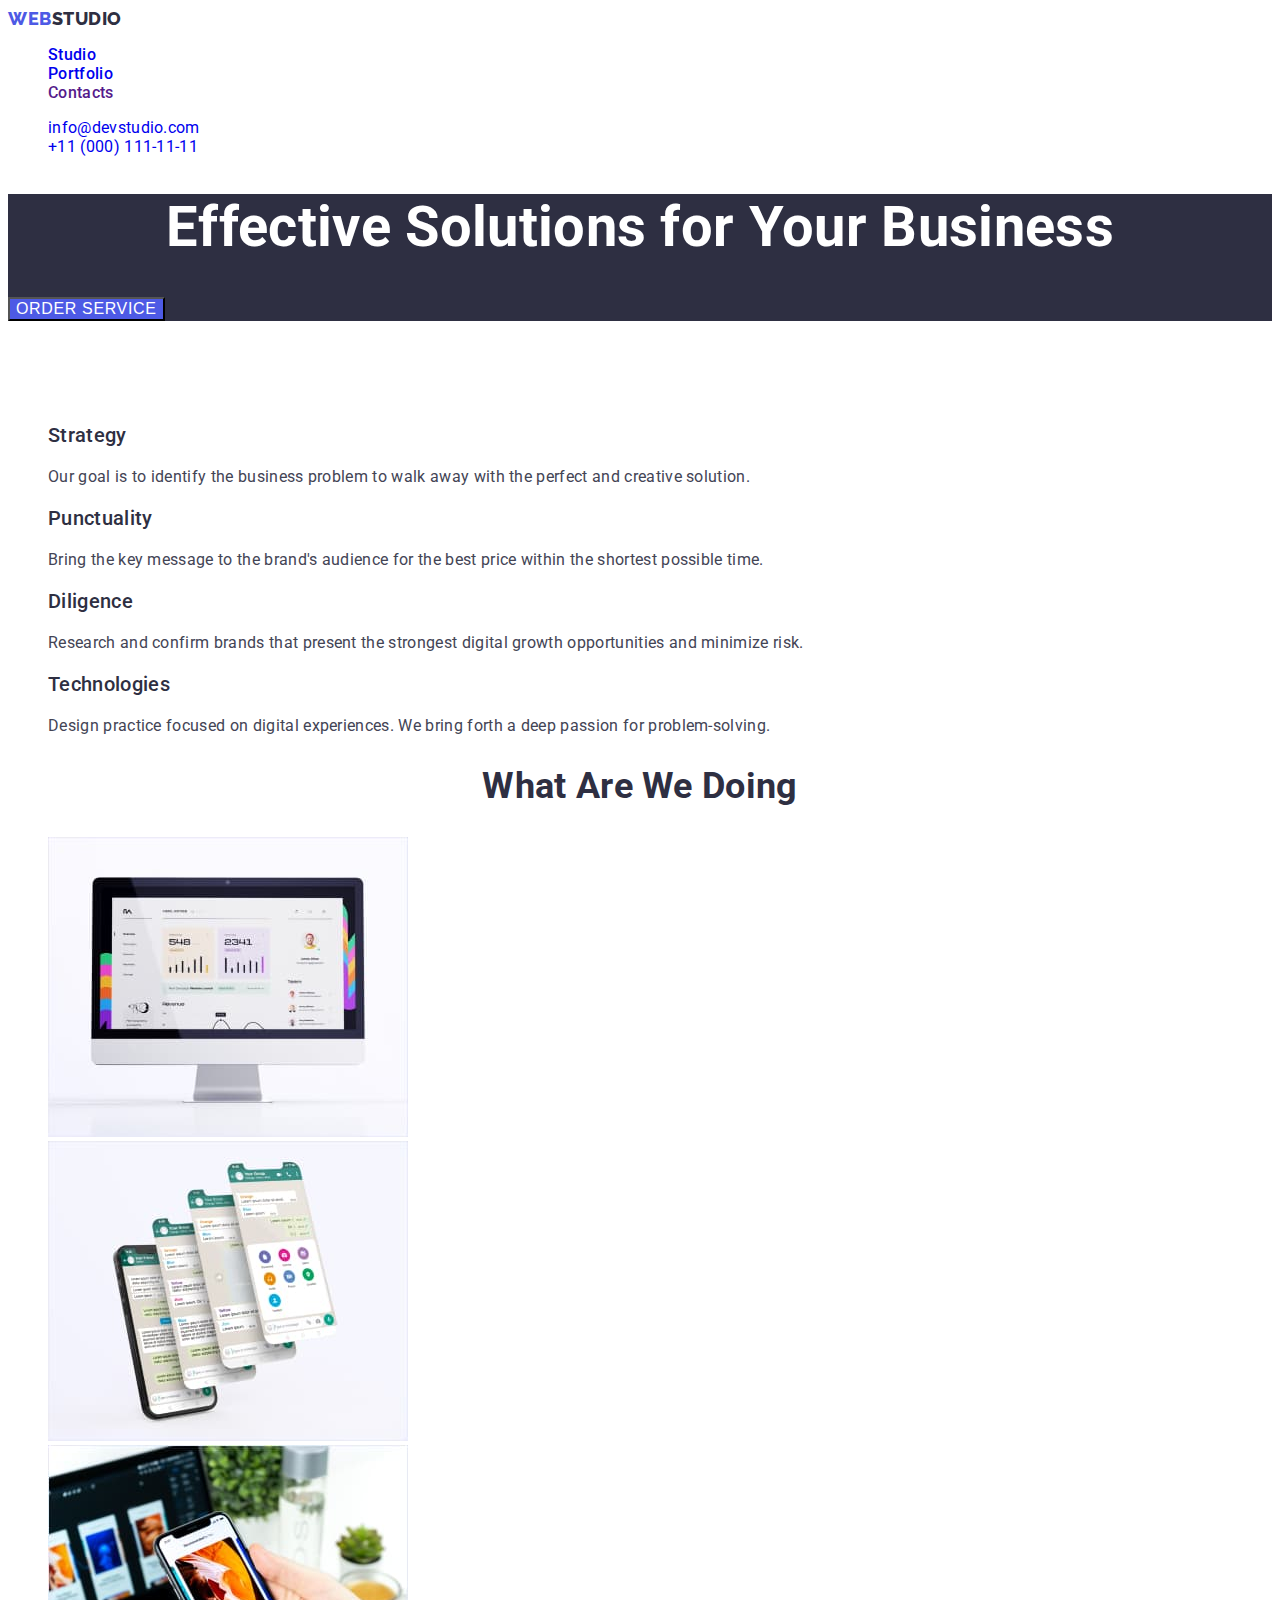
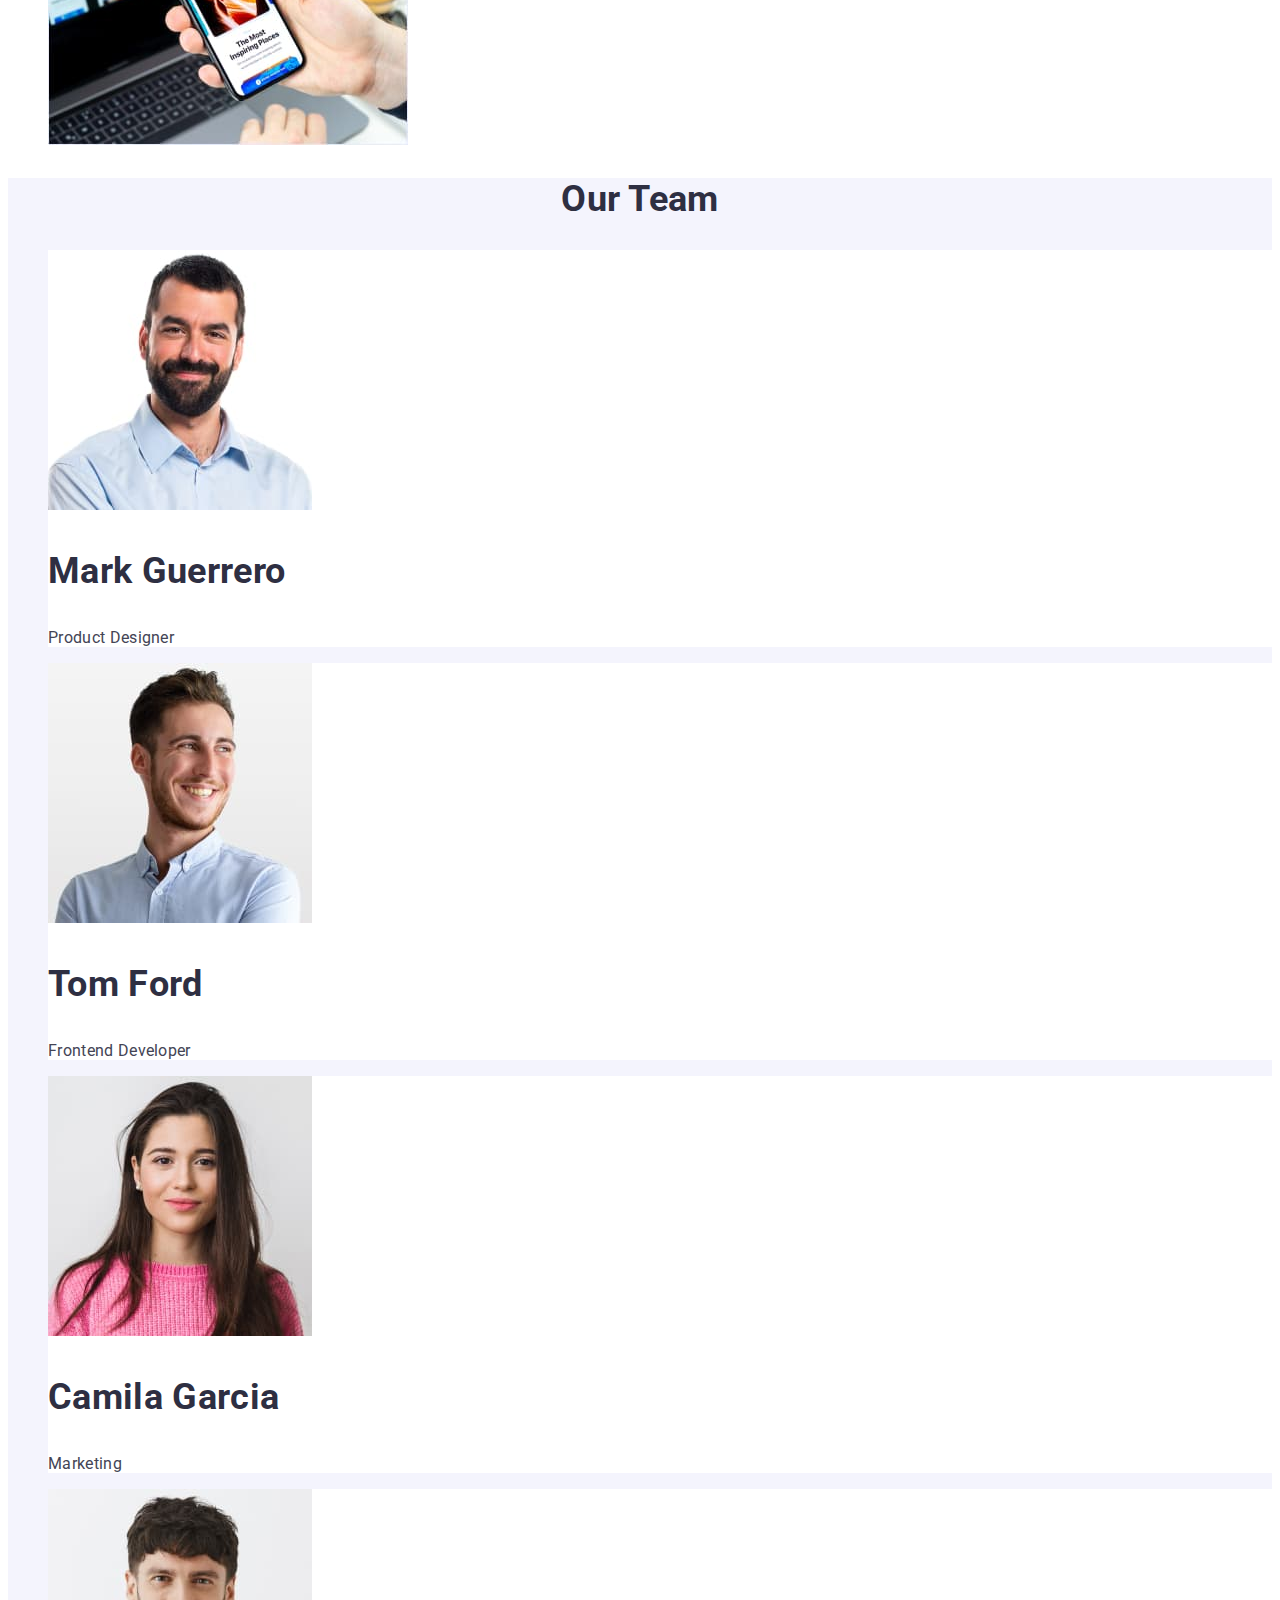
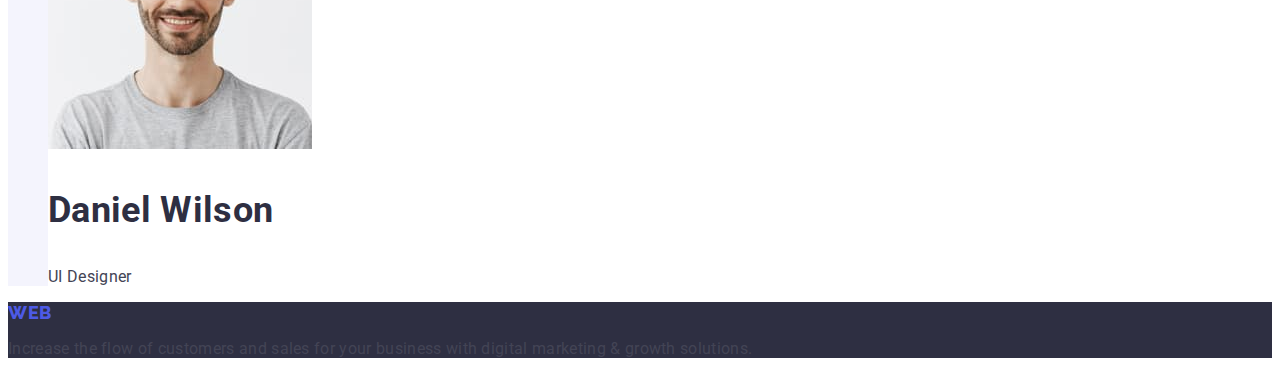
==== index.html @ 59983c8c "required" ====
<!DOCTYPE html>
<html lang="en">
  <head>
    <meta charset="UTF-8" />
    <meta http-equiv="X-UA-Compatible" content="IE=edge" />
    <meta name="viewport" content="width=device-width, initial-scale=1.0" />
    <title>Document</title>
    <link rel="preconnect" href="https://fonts.googleapis.com" />
    <link rel="preconnect" href="https://fonts.gstatic.com" crossorigin />
    <link
      href="https://fonts.googleapis.com/css2?family=Raleway:wght@800&family=Roboto:wght@400;500;700;900&display=swap"
      rel="stylesheet"
    />
    <link rel="stylesheet" href="./css/style.css" />
  </head>
  <body>
    <!-- Шапка сайта -->
    <header class="page-header">
      <nav class="header-nav">
        <a href="./index.html" class="logo list"
          >Web<span class="logo logo-part">Studio</span></a
        >
        <ul class="site-nav-list link list">
          <li class="menu-item">
            <a href="./index.html" class="link">Studio</a>
          </li>
          <li class="menu-item">
            <a href="./portfolio.html" class="link">Portfolio</a>
          </li>
          <li class="menu-item"><a href="" class="link">Contacts</a></li>
        </ul>
      </nav>
      <address class="contact">
        <ul class="contact-nav-list list">
          <li>
            <a href="mailto:info@devstudio.com" class="email-link link"
              >info@devstudio.com</a
            >
          </li>
          <li>
            <a href="tel:+110001111111" class="tel-link link"
              >+11 (000) 111-11-11</a
            >
          </li>
        </ul>
      </address>
    </header>
    <!-- герой -->
    <main>
      <section class="hero-solutions">
        <h1 class="hero-title">Effective Solutions for Your Business</h1>
        <button type="button" class="modal-open-button">Order Service</button>
      </section>

      <section class="section">
        <h2 class="section-tittle security">list of benefits</h2>
        <ul class="benefits list">
          <li>
            <h3 class="title-benefits">Strategy</h3>
            <p class="text">
              Our goal is to identify the business problem to walk away with the
              perfect and creative solution.
            </p>
          </li>
          <li>
            <h3 class="title-benefits">Punctuality</h3>
            <p class="text">
              Bring the key message to the brand's audience for the best price
              within the shortest possible time.
            </p>
          </li>
          <li>
            <h3 class="title-benefits">Diligence</h3>
            <p class="text">
              Research and confirm brands that present the strongest digital
              growth opportunities and minimize risk.
            </p>
          </li>
          <li>
            <h3 class="title-benefits">Technologies</h3>
            <p class="text">
              Design practice focused on digital experiences. We bring forth a
              deep passion for problem-solving.
            </p>
          </li>
        </ul>
      </section>
      <section class="section">
        <!-- предлогаемые услуги -->
        <h2 class="section-tittle">What are we doing</h2>
        <ul class="list">
          <li><img src="./images/img(1).jpg" alt="site" width="360" /></li>
          <li>
            <img src="./images/img(3).jpg" alt="application" width="360" />
          </li>
          <li><img src="./images/img(2).jpg" alt="logo" width="360" /></li>
        </ul>
      </section>
      <!-- Том и его команда -->
      <section class="section background-section-our-team">
        <h2 class="section-tittle">Our Team</h2>
        <ul class="team list">
          <li class="cards-team">
            <img src="./images/img(5).jpg" alt="Mark Guerrero" width="264" />

            <h3 class="title">Mark Guerrero</h3>
            <p class="text">Product Designer</p>
          </li>
          <li class="cards-team">
            <img src="./images/img3.jpg" alt="Tom Ford" width="264" />

            <h3 class="title">Tom Ford</h3>
            <p class="text">Frontend Developer</p>
          </li>
          <li class="cards-team">
            <img src="./images/img2.jpg" alt="Camila Garcia" width="264" />

            <h3 class="title">Camila Garcia</h3>
            <p class="text">Marketing</p>
          </li>
          <li class="cards-team">
            <img src="./images/img1.jpg" alt="Daniel Wilson" width="264" />

            <h3 class="title">Daniel Wilson</h3>
            <p class="text">UI Designer</p>
          </li>
        </ul>
      </section>
    </main>
  </body>

  <!-- футер -->
  <footer class="footer-content">
    <a href="./index.html" class="logo"
      >Web<span class="logo logo-part">Studio</span></a
    >
    <p class="text">
      Increase the flow of customers and sales for your business with digital
      marketing & growth solutions.
    </p>
  </footer>
</html>
---- css/style.css ----
:root {
  --main-font-family: "Roboto", sans-serif;
  --secondary-font-family: "Raleway", sans-serif;
  --primary-text-color: #434455;
  --title-text-color: #2e2f42;
  --accent-color: #4d5ae5;
  --primary-white-color: #fff;
  --hero-background-color: #2e2f42;
  --secondary-background-color: #f4f4fd;
  --buttom-focus-color: #404bbf;
}
.list {
  list-style: none;
}
.link {
  text-decoration: none;
}
.security {
  visibility: hidden;
}
button {
  cursor: pointer;
}
body {
  font-family: var(--main-font-family);
  letter-spacing: 0.02em;
  color: var(--primary-text-color);
  background-color: var(--primary-white-color);
}
.section-tittle {
  font-weight: 700;
  font-size: 36px;
  line-height: 1,11;
  text-align: center;
  text-transform: capitalize;
  color: var(--title-text-color);
}
.title {
  font-weight: 700;
  font-size: 36px;
  line-height: 1,11;
  text-transform: capitalize;
  color: var(--title-text-color);
}
.text {
  font-weight: 400;
  font-size: 16px;
  line-height: 1, 5;
}

/* header */
/* logo */
.logo {
  font-family: var(--secondary-font-family);
  font-weight: 800;
  font-size: 18px;
  line-height: 1,17;
  letter-spacing: 0.03em;
  text-transform: uppercase;
  color: var(--accent-color);
  text-decoration: none;
}
.logo-part {
  color: var(--title-text-color);
}
/* nav link */
.menu-item {
  font-weight: 500;
  font-size: 16px;
  line-height: 1,5;
  color: var(--title-text-color);
}
.menu-item:hover,
.menu-item:focus {
  color: var(--accent-color);
}

/* contact */
.contact-nav-list {
  font-weight: 400;
  font-size: 16px;
  line-height: 1,5;
  font-style: normal;
}
.email-link:hover,
.email-link:focus {
  color: var(--accent-color);
}
.tel-link:hover,
.tel-link:focus {
  color: var(--accent-color);
}
/* hero */
.hero-solutions,
.footer-content {
  background-color: var(--hero-background-color);
}
/* hero title */
.hero-title {
  font-weight: 700;
  font-size: 56px;
  line-height: 1,07;
  text-align: center;
  color: var(--primary-white-color);
}
/* hero button */
.modal-open-button {
  font-weight: 500;
  font-size: 16px;
  line-height: 1,5;
  align-items: center;
  letter-spacing: 0.04em;
  text-transform: uppercase;
  color: var(--primary-white-color);
background-color: var(--accent-color);
}
/* sections */
.title-benefits{font-weight: 500;
  font-size: 20px;
  line-height: 1,2;
  color: #2E2F42;}
.background-section-our-team {
  background-color: var(--secondary-background-color);
}
.cards-team{ background-color: var(--primary-white-color);}
/* buttons */
.button {
  font-weight: 500;
  font-size: 16px;
  line-height: 1, 5;
  display: flex;
  letter-spacing: 0.04em;
  color: var(--accent-color);
  background-color: var(--secondary-background-color);
}
.button:hover,
.button:focus {
  color: var(--primary-white-color);
  background-color: var(--buttom-focus-color);
}
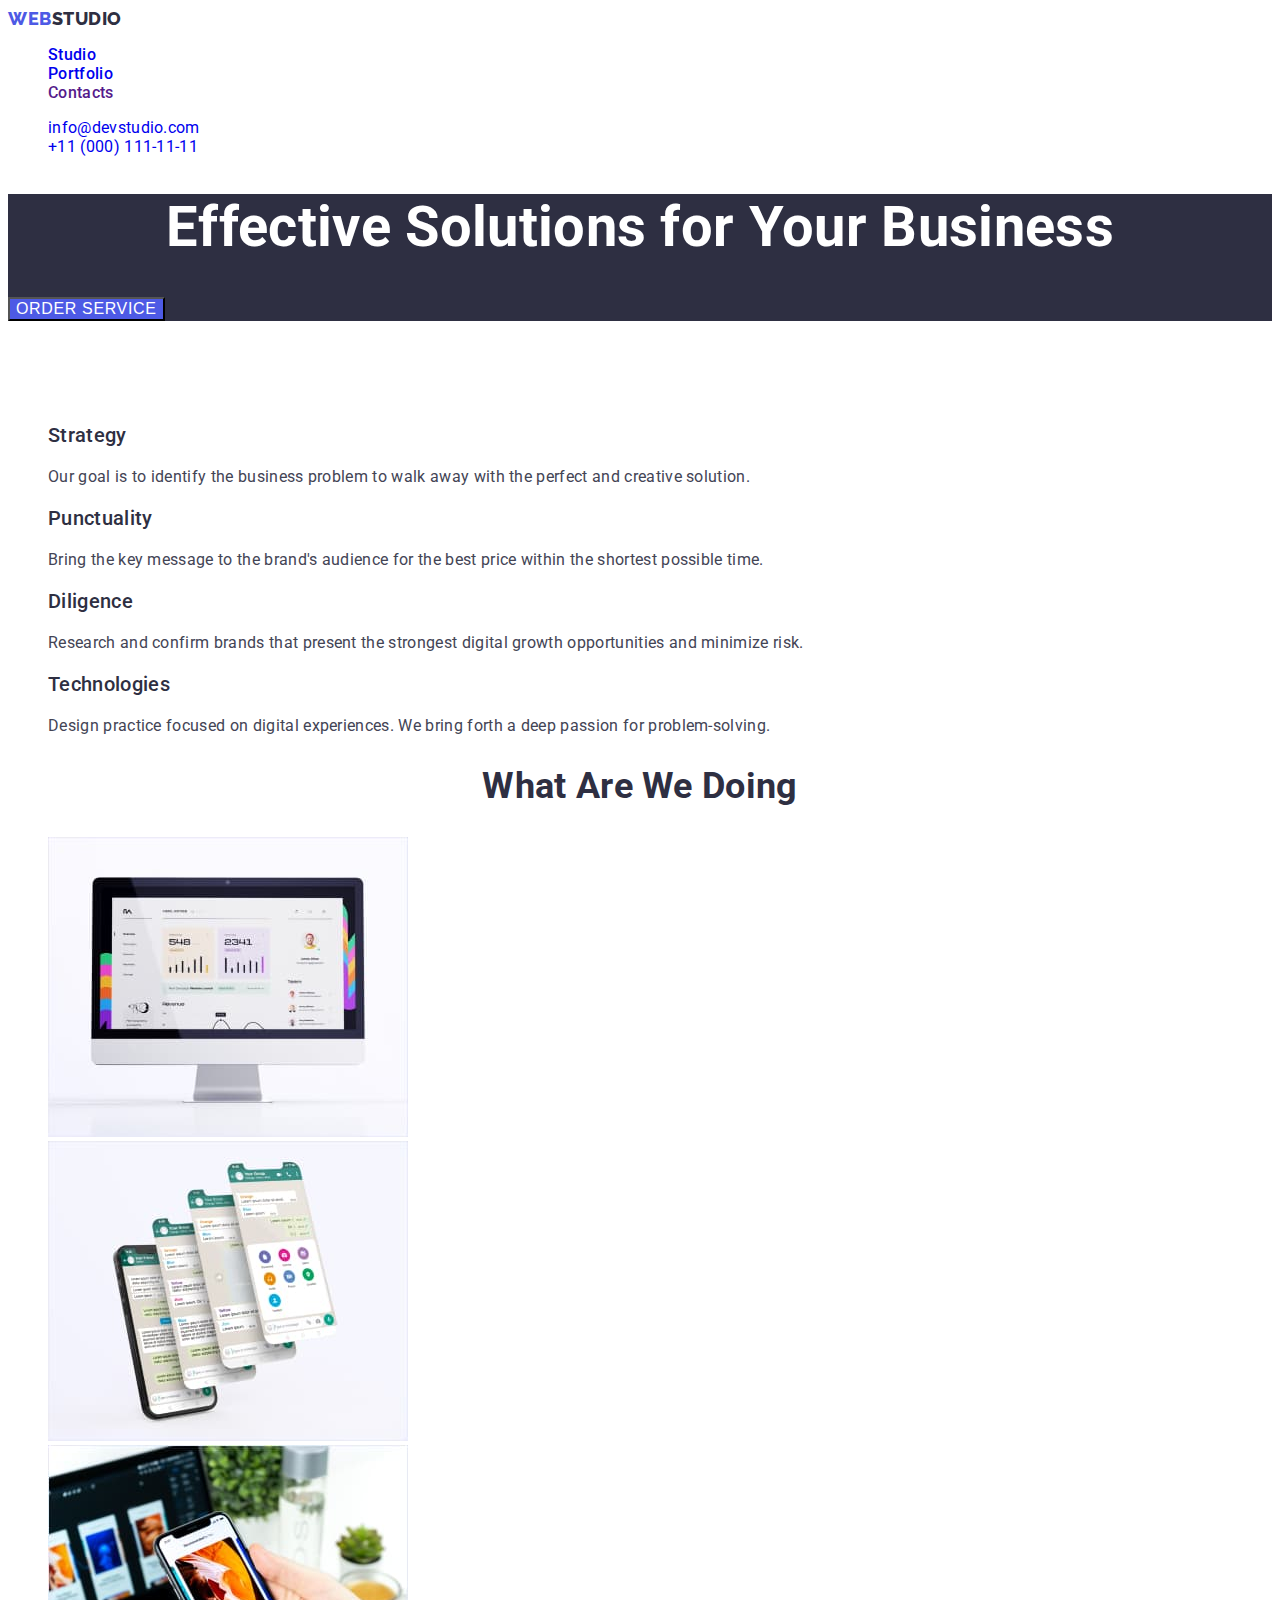
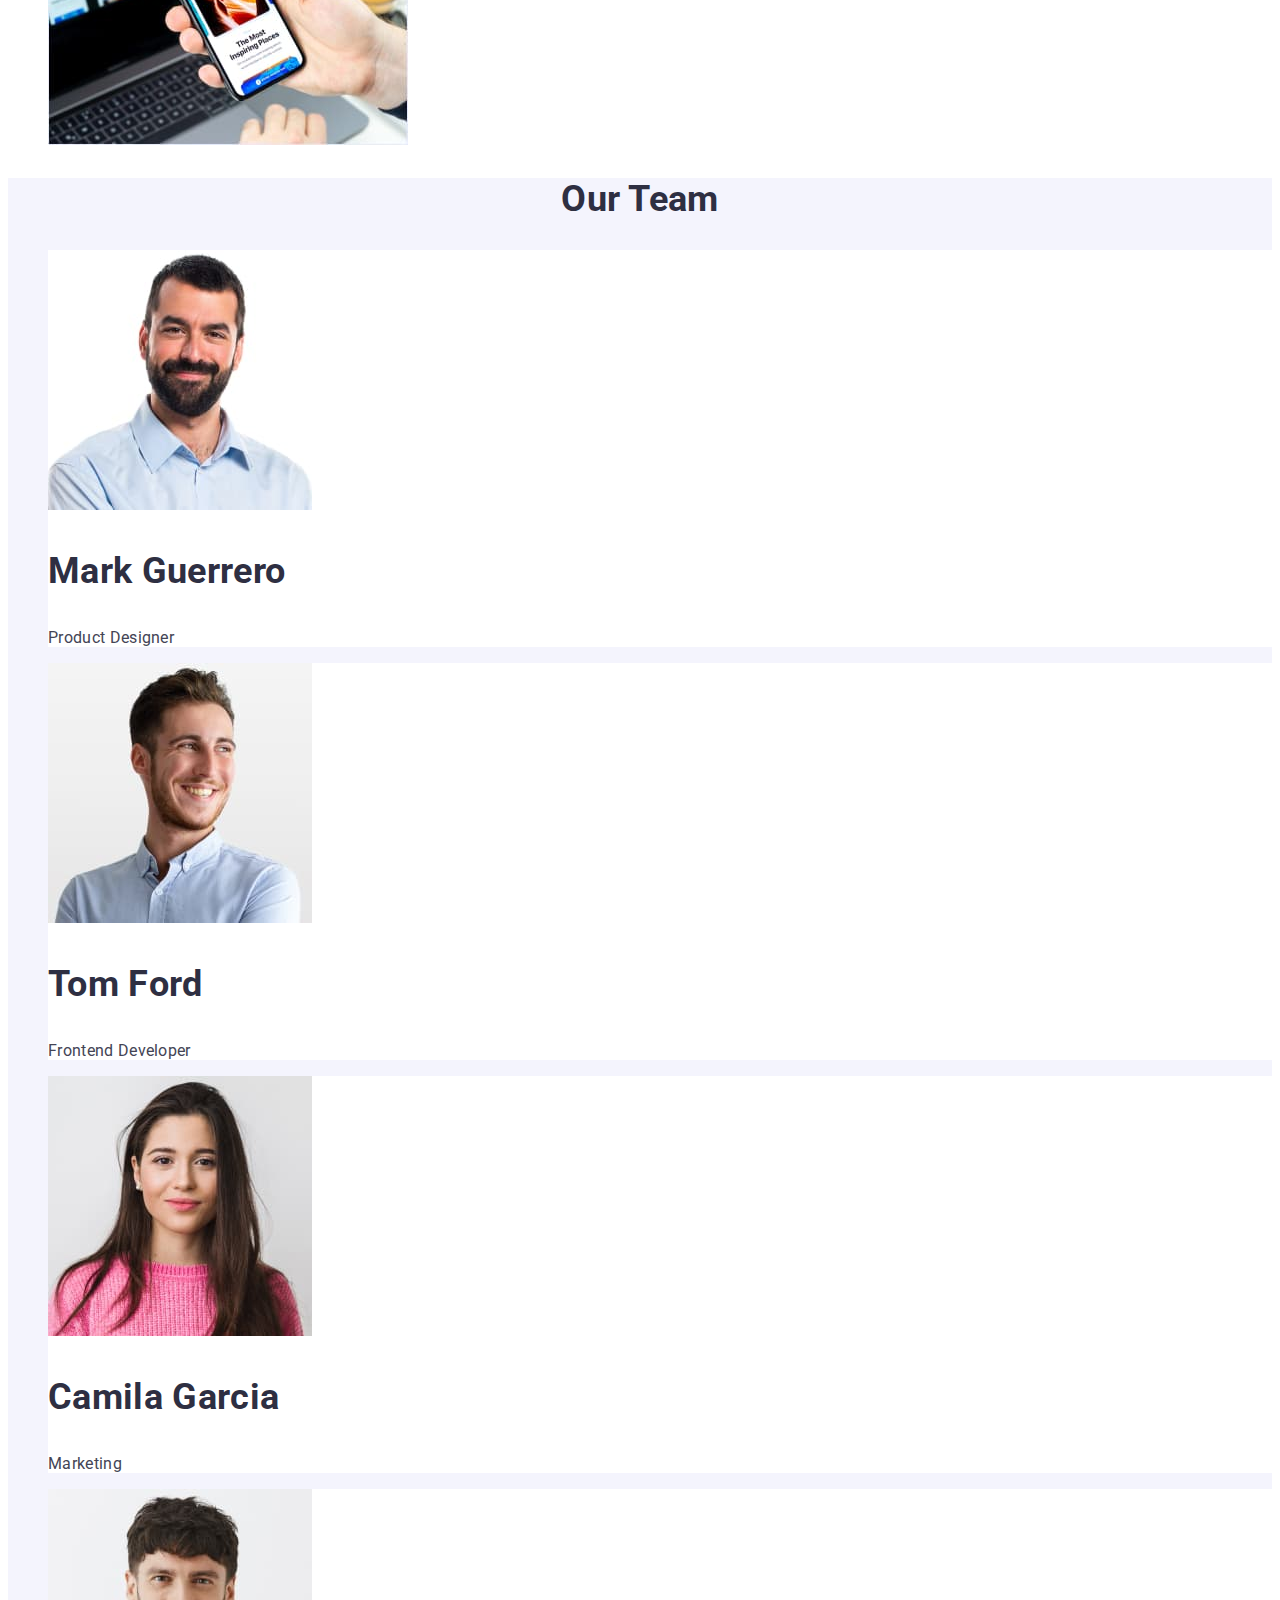
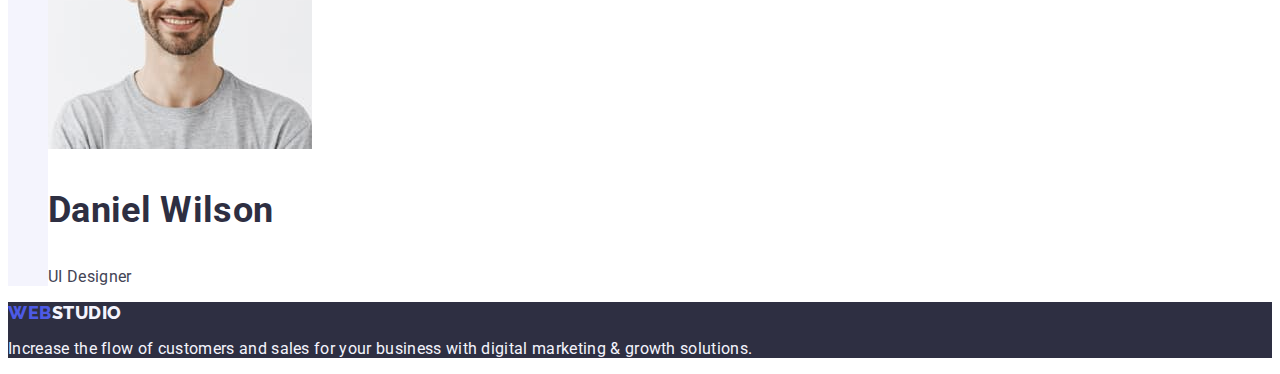
==== commit 2e09e71f: "update" ====
--- a/index.html
+++ b/index.html
@@ -131,10 +131,9 @@
 
   <!-- футер -->
   <footer class="footer-content">
-    <a href="./index.html" class="logo"
-      >Web<span class="logo logo-part">Studio</span></a
+    <a href="./index.html" class="logo">Web<span class="logo logo-part logo-footer">Studio</span></a
     >
-    <p class="text">
+    <p class="text-footer">
       Increase the flow of customers and sales for your business with digital
       marketing & growth solutions.
     </p>
--- a/css/style.css
+++ b/css/style.css
@@ -45,7 +45,7 @@
 .text {
   font-weight: 400;
   font-size: 16px;
-  line-height: 1, 5;
+  line-height: 1,5;
 }
 
 /* header */
@@ -127,7 +127,7 @@
 .button {
   font-weight: 500;
   font-size: 16px;
-  line-height: 1, 5;
+  line-height: 1,5;
   display: flex;
   letter-spacing: 0.04em;
   color: var(--accent-color);
@@ -138,3 +138,14 @@
   color: var(--primary-white-color);
   background-color: var(--buttom-focus-color);
 }
+/* footer */
+.logo-footer{color: #F4F4FD;}
+.text-footer{color: #F4F4FD;} 
+
+/* portfolio */
+.work-examples .title{ font-weight: 500;
+  font-size: 20px;
+  line-height: 1,2;}
+  .work-examples .text{ font-weight: 400;
+    font-size: 16px;
+    line-height: 1,2;}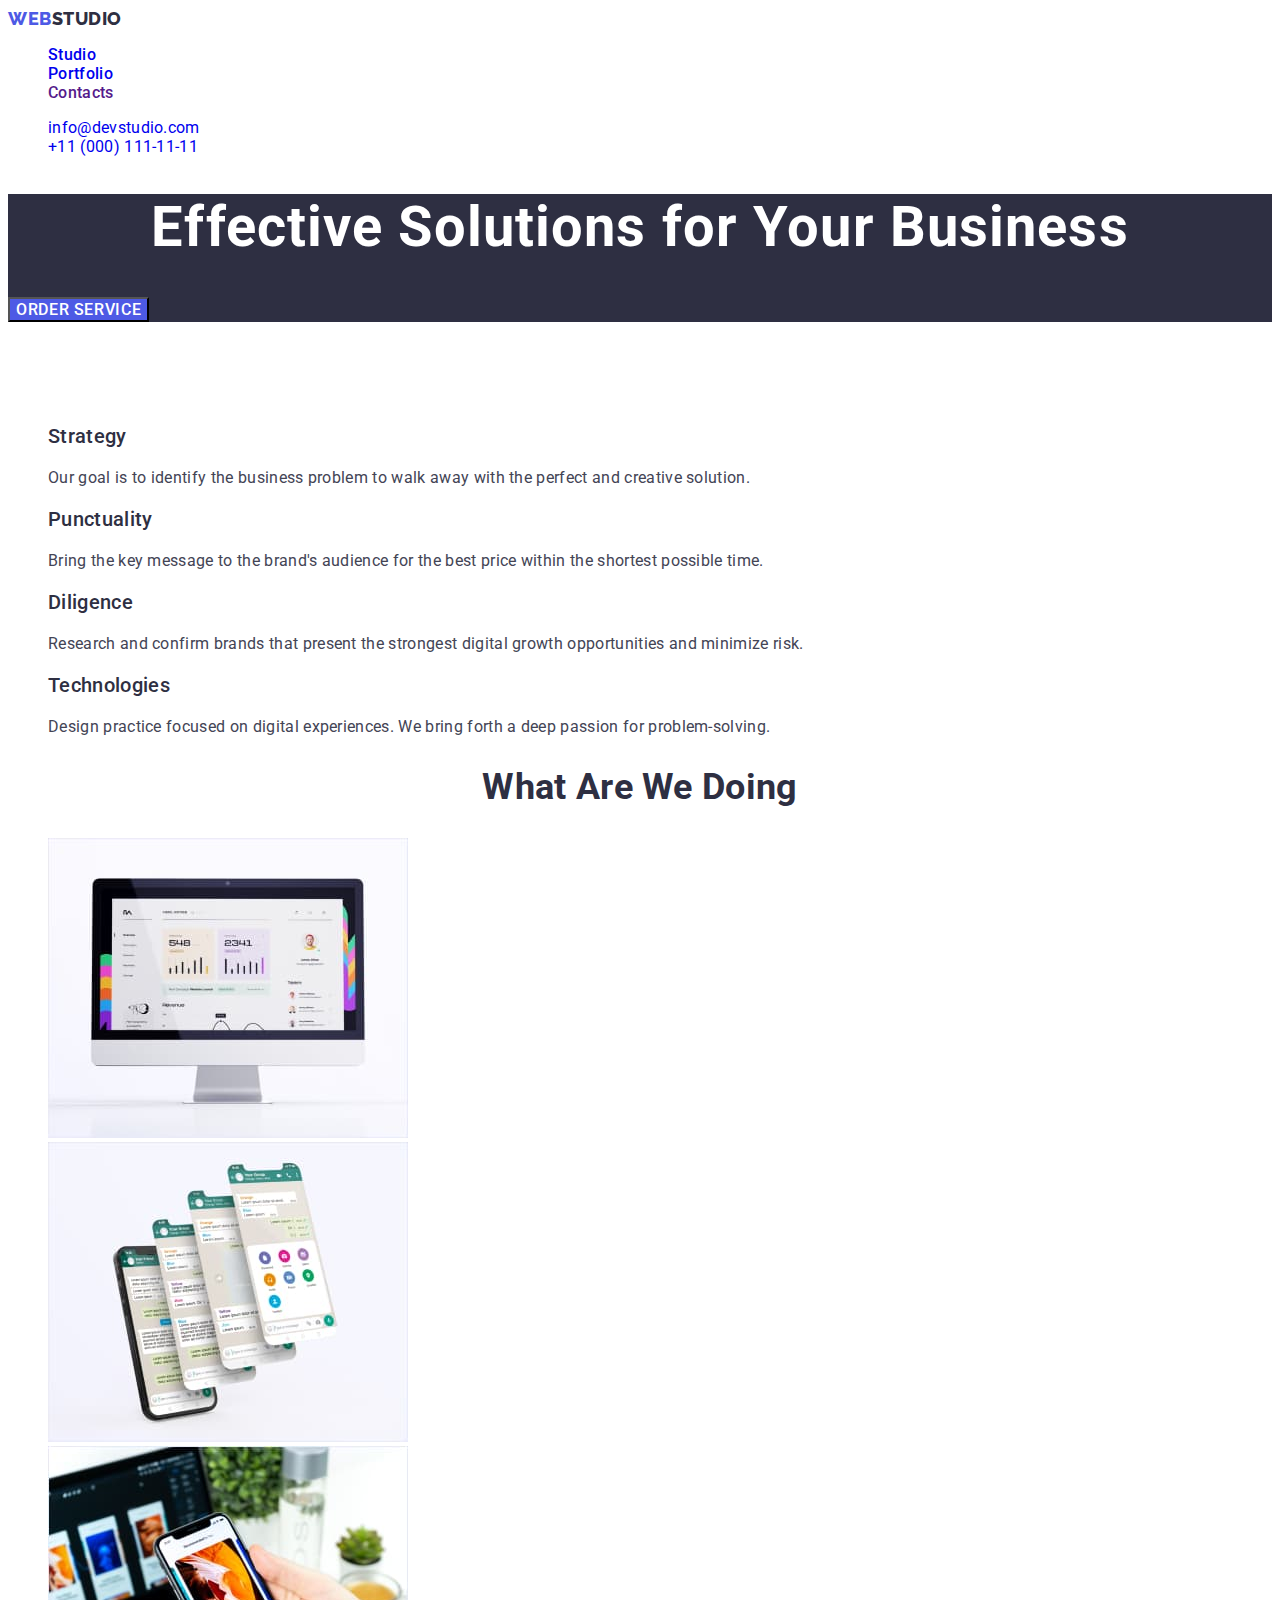
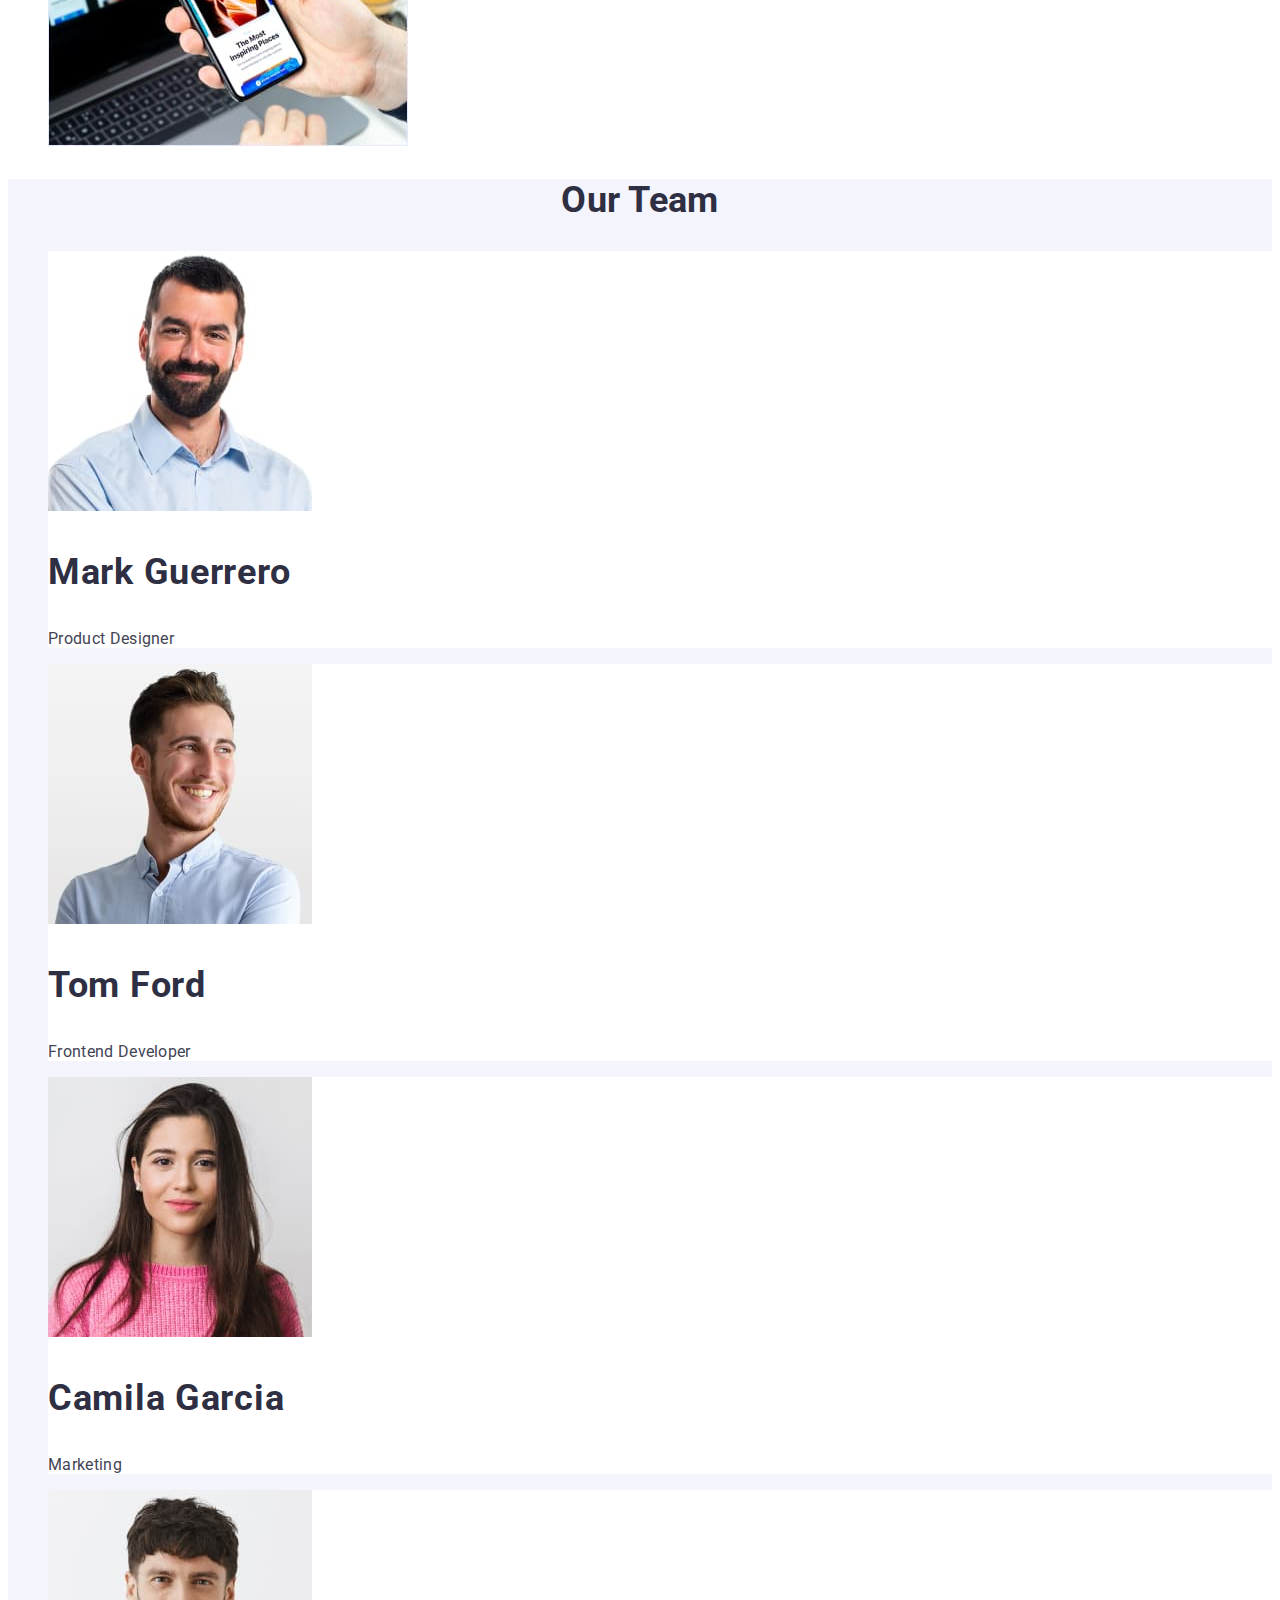
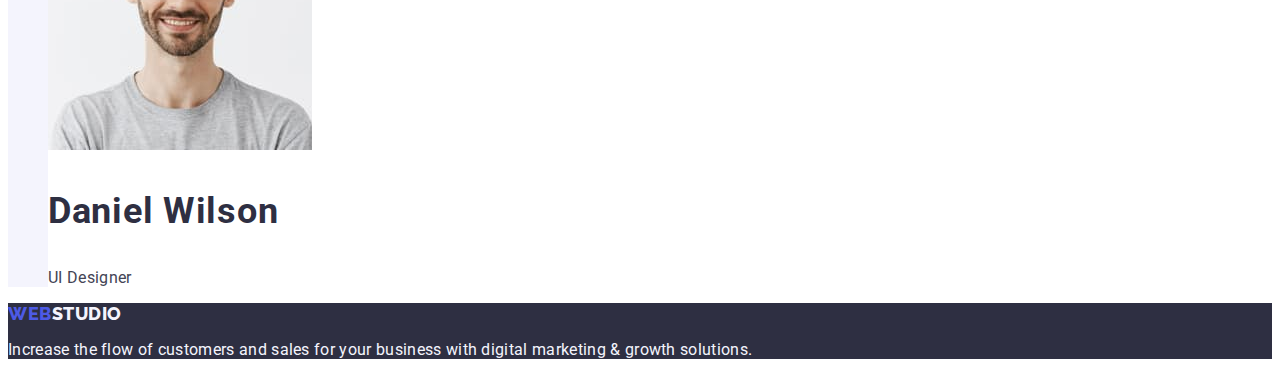
==== commit 84f78cf0: "update6" ====
--- a/index.html
+++ b/index.html
@@ -17,12 +17,12 @@
     <!-- Шапка сайта -->
     <header class="page-header">
       <nav class="header-nav">
-        <a href="./index.html" class="logo list"
-          >Web<span class="logo logo-part">Studio</span></a
+        <a href="./index.html" class="logo list link"
+          >Web<span class="logo logo-part link">Studio</span></a
         >
         <ul class="site-nav-list link list">
           <li class="menu-item">
-            <a href="./index.html" class="link">Studio</a>
+            <a href="./index.html" class="link primary">Studio</a>
           </li>
           <li class="menu-item">
             <a href="./portfolio.html" class="link">Portfolio</a>
@@ -131,7 +131,7 @@
 
   <!-- футер -->
   <footer class="footer-content">
-    <a href="./index.html" class="logo">Web<span class="logo logo-part logo-footer">Studio</span></a
+    <a href="./index.html" class="logo link">Web<span class="logo logo-part logo-footer link">Studio</span></a
     >
     <p class="text-footer">
       Increase the flow of customers and sales for your business with digital
--- a/css/style.css
+++ b/css/style.css
@@ -1,4 +1,5 @@
-:root {
+
+/* :root {
   --main-font-family: "Roboto", sans-serif;
   --secondary-font-family: "Raleway", sans-serif;
   --primary-text-color: #434455;
@@ -7,8 +8,7 @@
   --primary-white-color: #fff;
   --hero-background-color: #2e2f42;
   --secondary-background-color: #f4f4fd;
-  --buttom-focus-color: #404bbf;
-}
+  --buttom-focus-color: #404bbf;} */
 .list {
   list-style: none;
 }
@@ -22,10 +22,10 @@
   cursor: pointer;
 }
 body {
-  font-family: var(--main-font-family);
+  font-family: "Roboto", sans-serif; 
   letter-spacing: 0.02em;
-  color: var(--primary-text-color);
-  background-color: var(--primary-white-color);
+  color: #434455;
+  background-color: #fff;
 }
 .section-tittle {
   font-weight: 700;
@@ -33,14 +33,15 @@
   line-height: 1,11;
   text-align: center;
   text-transform: capitalize;
-  color: var(--title-text-color);
+  color: #2E2F42;
 }
 .title {
   font-weight: 700;
   font-size: 36px;
   line-height: 1,11;
   text-transform: capitalize;
-  color: var(--title-text-color);
+  letter-spacing: 0.02em;
+  color: #2E2F42;
 }
 .text {
   font-weight: 400;
@@ -51,29 +52,32 @@
 /* header */
 /* logo */
 .logo {
-  font-family: var(--secondary-font-family);
+  font-family:"Raleway", sans-serif ;
   font-weight: 800;
   font-size: 18px;
-  line-height: 1,17;
+  line-height: 1.17;
   letter-spacing: 0.03em;
   text-transform: uppercase;
-  color: var(--accent-color);
   text-decoration: none;
+  color: #4d5ae5;
+
 }
 .logo-part {
-  color: var(--title-text-color);
+  color: #2E2F42;
 }
 /* nav link */
 .menu-item {
   font-weight: 500;
   font-size: 16px;
   line-height: 1,5;
-  color: var(--title-text-color);
+  color: #434455;
 }
 .menu-item:hover,
 .menu-item:focus {
-  color: var(--accent-color);
+  color: #404bbf;
 }
+.primary:hover,
+.primary:focus{color: #404bbf;}
 
 /* contact */
 .contact-nav-list {
@@ -81,19 +85,20 @@
   font-size: 16px;
   line-height: 1,5;
   font-style: normal;
+  color: #434455;
 }
 .email-link:hover,
 .email-link:focus {
-  color: var(--accent-color);
+  color: #404bbf;
 }
 .tel-link:hover,
 .tel-link:focus {
-  color: var(--accent-color);
+  color: #404bbf;
 }
 /* hero */
 .hero-solutions,
 .footer-content {
-  background-color: var(--hero-background-color);
+  background-color: #2E2F42;
 }
 /* hero title */
 .hero-title {
@@ -101,42 +106,46 @@
   font-size: 56px;
   line-height: 1,07;
   text-align: center;
-  color: var(--primary-white-color);
+  letter-spacing: 0.02em;
+  color: #fff;
 }
 /* hero button */
-.modal-open-button {
+.modal-open-button {font-family: "Roboto", sans-serif;
   font-weight: 500;
   font-size: 16px;
   line-height: 1,5;
   align-items: center;
   letter-spacing: 0.04em;
   text-transform: uppercase;
-  color: var(--primary-white-color);
-background-color: var(--accent-color);
+  color: #fff;
+background-color: #4d5ae5;
 }
+.modal-open-button:hover,
+.modal-open-button:focus{ background-color: #404BBF;}
 /* sections */
 .title-benefits{font-weight: 500;
   font-size: 20px;
   line-height: 1,2;
   color: #2E2F42;}
 .background-section-our-team {
-  background-color: var(--secondary-background-color);
+  background-color: #F4F4FD;
 }
-.cards-team{ background-color: var(--primary-white-color);}
+.cards-team{ background-color:#fff;}
 /* buttons */
 .button {
+  font-family: "Roboto", sans-serif;
   font-weight: 500;
   font-size: 16px;
   line-height: 1,5;
   display: flex;
   letter-spacing: 0.04em;
-  color: var(--accent-color);
-  background-color: var(--secondary-background-color);
+  color: #4d5ae5;
+  background-color: #F4F4FD;
 }
 .button:hover,
 .button:focus {
-  color: var(--primary-white-color);
-  background-color: var(--buttom-focus-color);
+  color: #fff;
+  background-color: #404bbf;
 }
 /* footer */
 .logo-footer{color: #F4F4FD;}
@@ -148,4 +157,6 @@
   line-height: 1,2;}
   .work-examples .text{ font-weight: 400;
     font-size: 16px;
-    line-height: 1,2;}+    line-height: 1,2;}
+    .work-examples-link:hover,
+    .work-examples-link:focus{color: #404bbf;}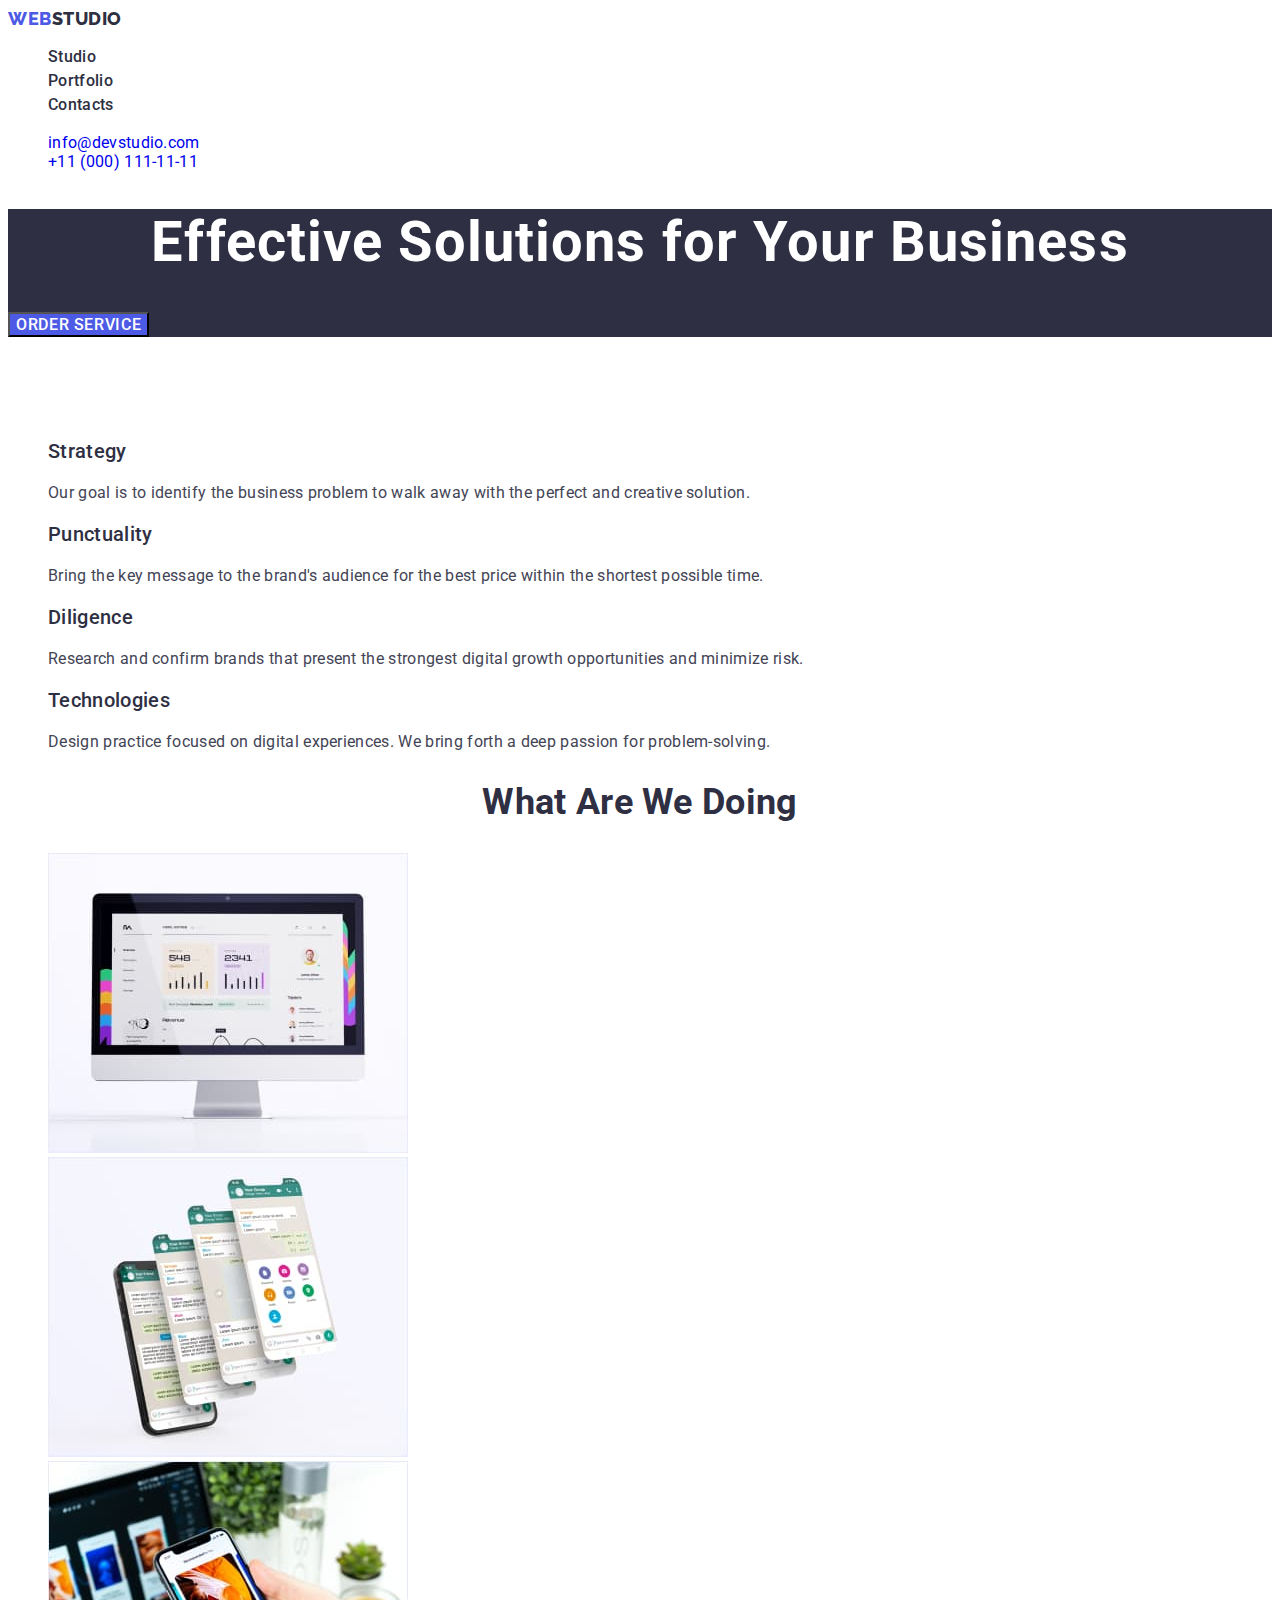
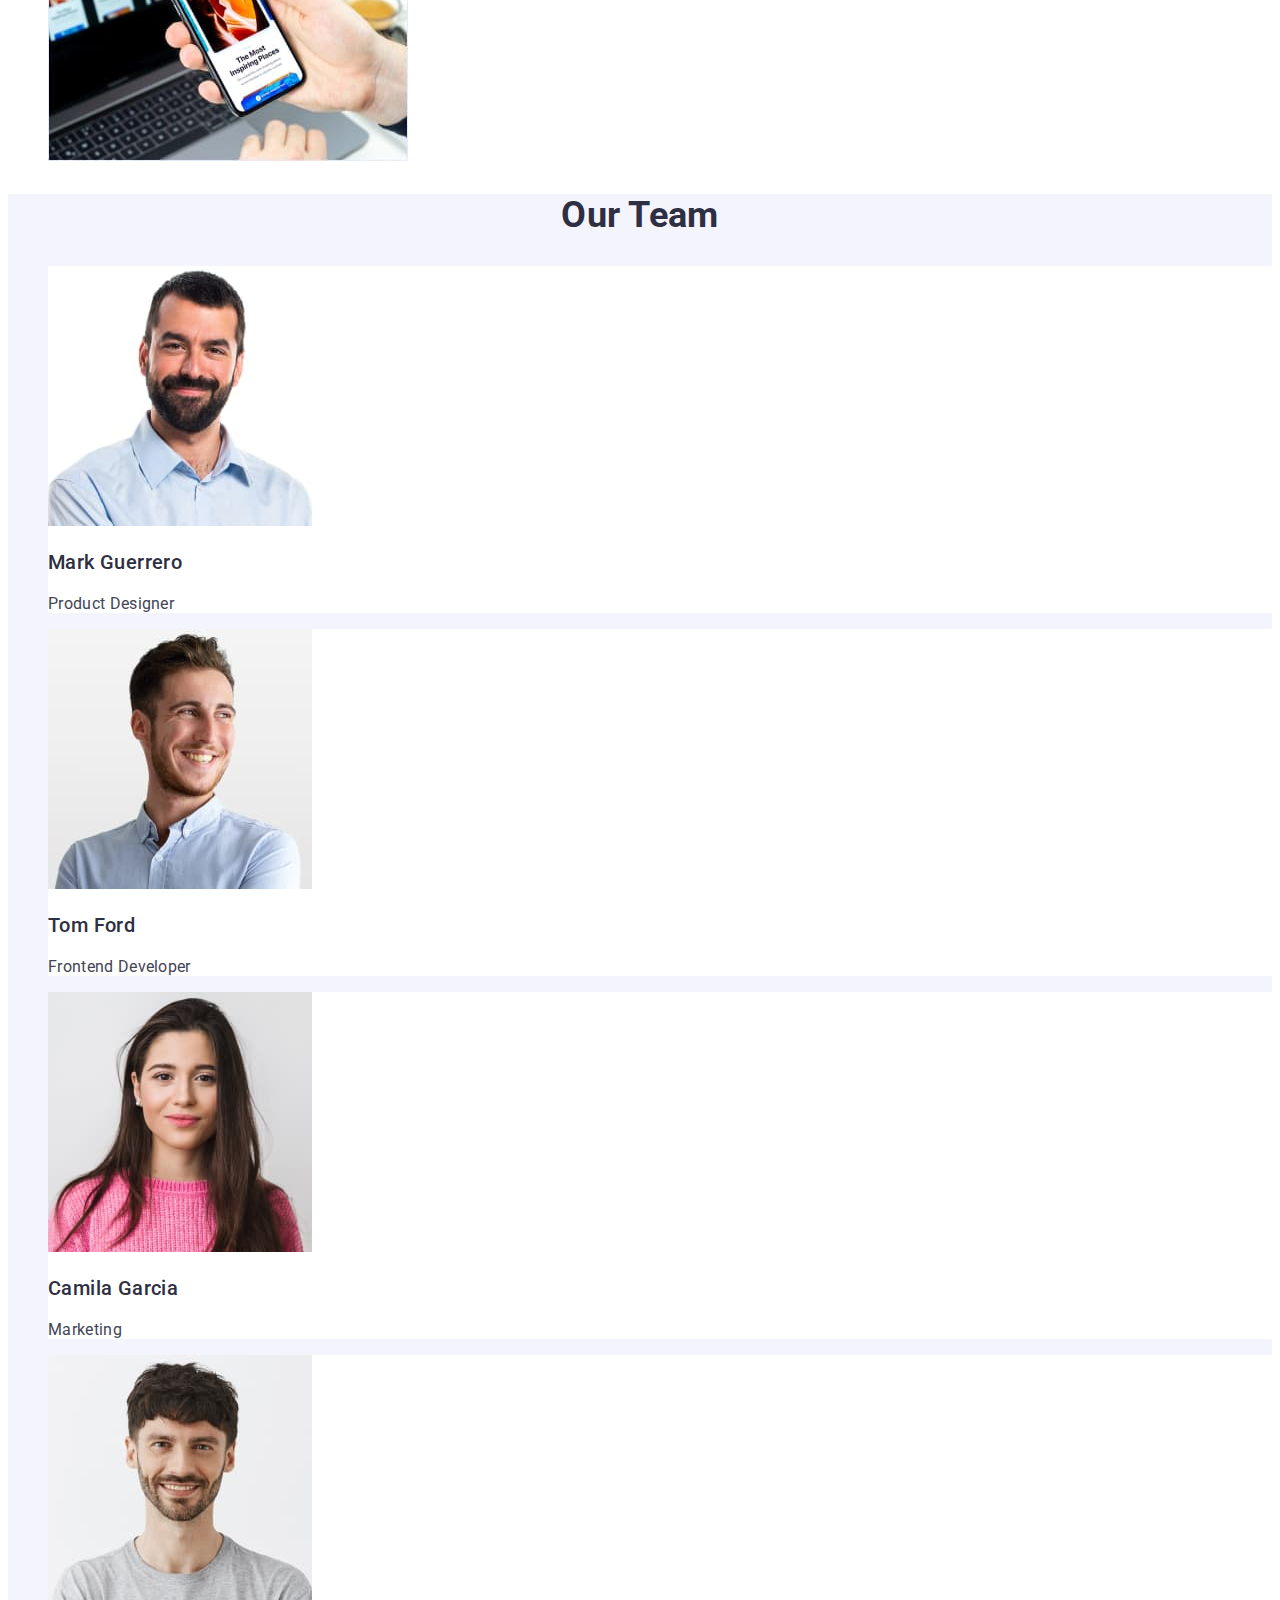
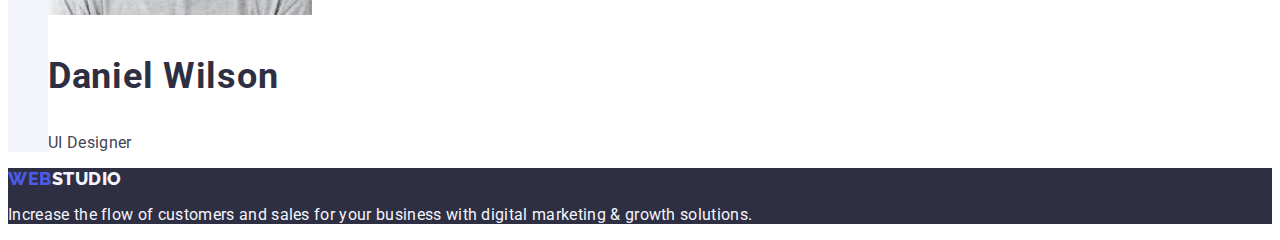
==== commit 5390d8ee: "update7" ====
--- a/index.html
+++ b/index.html
@@ -22,15 +22,15 @@
         >
         <ul class="site-nav-list link list">
           <li class="menu-item">
-            <a href="./index.html" class="link primary">Studio</a>
+            <a href="./index.html" class="link menu-item-link primary">Studio</a>
           </li>
           <li class="menu-item">
-            <a href="./portfolio.html" class="link">Portfolio</a>
+            <a href="./portfolio.html" class="link menu-item-link">Portfolio</a>
           </li>
-          <li class="menu-item"><a href="" class="link">Contacts</a></li>
+          <li class="menu-item"><a href="" class="link menu-item-link">Contacts</a></li>
         </ul>
       </nav>
-      <address class="contact">
+      <address class="contact link">
         <ul class="contact-nav-list list">
           <li>
             <a href="mailto:info@devstudio.com" class="email-link link"
@@ -103,25 +103,25 @@
           <li class="cards-team">
             <img src="./images/img(5).jpg" alt="Mark Guerrero" width="264" />
 
-            <h3 class="title">Mark Guerrero</h3>
+            <h3 class="title title-benefits">Mark Guerrero</h3>
             <p class="text">Product Designer</p>
           </li>
           <li class="cards-team">
             <img src="./images/img3.jpg" alt="Tom Ford" width="264" />
 
-            <h3 class="title">Tom Ford</h3>
+            <h3 class="title title-benefits">Tom Ford</h3>
             <p class="text">Frontend Developer</p>
           </li>
           <li class="cards-team">
             <img src="./images/img2.jpg" alt="Camila Garcia" width="264" />
 
-            <h3 class="title">Camila Garcia</h3>
+            <h3 class="title title-benefits">Camila Garcia</h3>
             <p class="text">Marketing</p>
           </li>
           <li class="cards-team">
             <img src="./images/img1.jpg" alt="Daniel Wilson" width="264" />
 
-            <h3 class="title">Daniel Wilson</h3>
+            <h3 class="title title-benefit">Daniel Wilson</h3>
             <p class="text">UI Designer</p>
           </li>
         </ul>
--- a/css/style.css
+++ b/css/style.css
@@ -70,6 +70,7 @@
   font-weight: 500;
   font-size: 16px;
   line-height: 1,5;
+  font-style: normal;
   color: #434455;
 }
 .menu-item:hover,
@@ -78,7 +79,8 @@
 }
 .primary:hover,
 .primary:focus{color: #404bbf;}
-
+.menu-item-link{color: #2e2f42;
+  line-height: 1.5;}
 /* contact */
 .contact-nav-list {
   font-weight: 400;
@@ -131,6 +133,7 @@
   background-color: #F4F4FD;
 }
 .cards-team{ background-color:#fff;}
+
 /* buttons */
 .button {
   font-family: "Roboto", sans-serif;
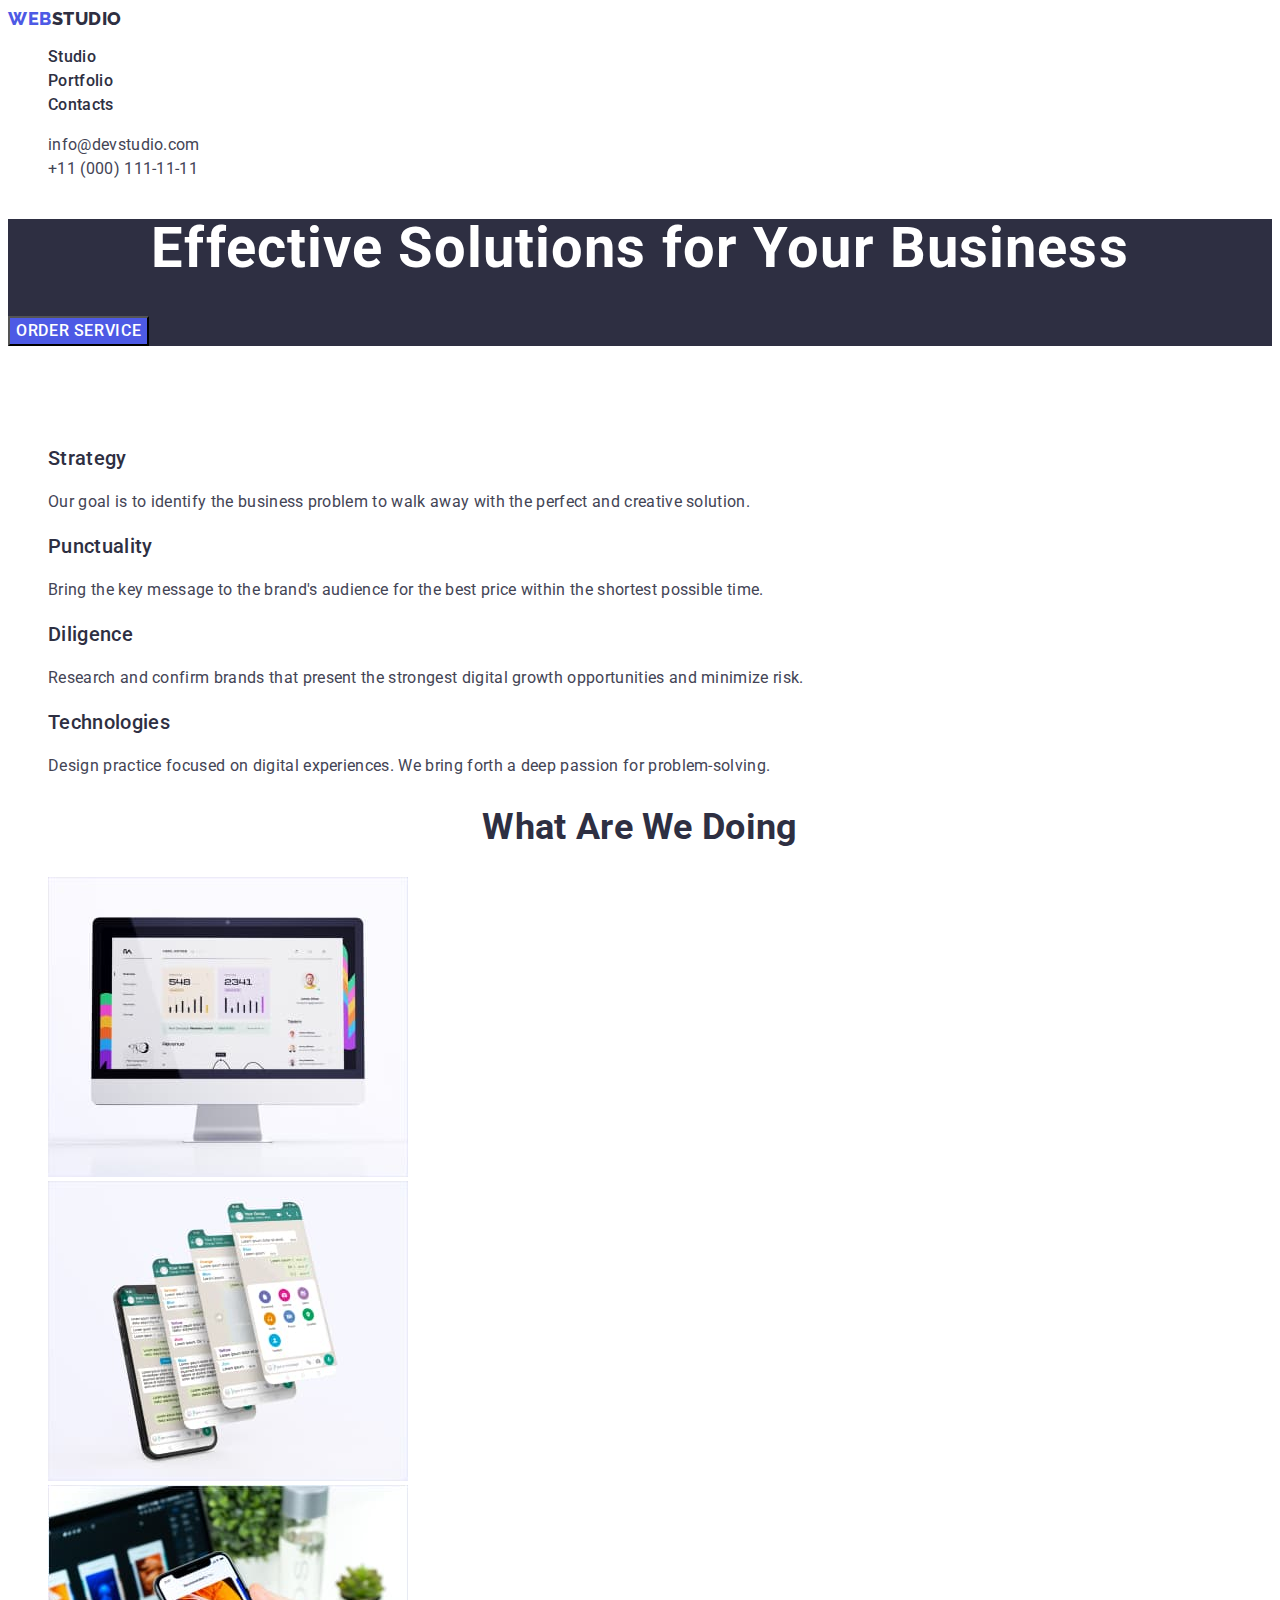
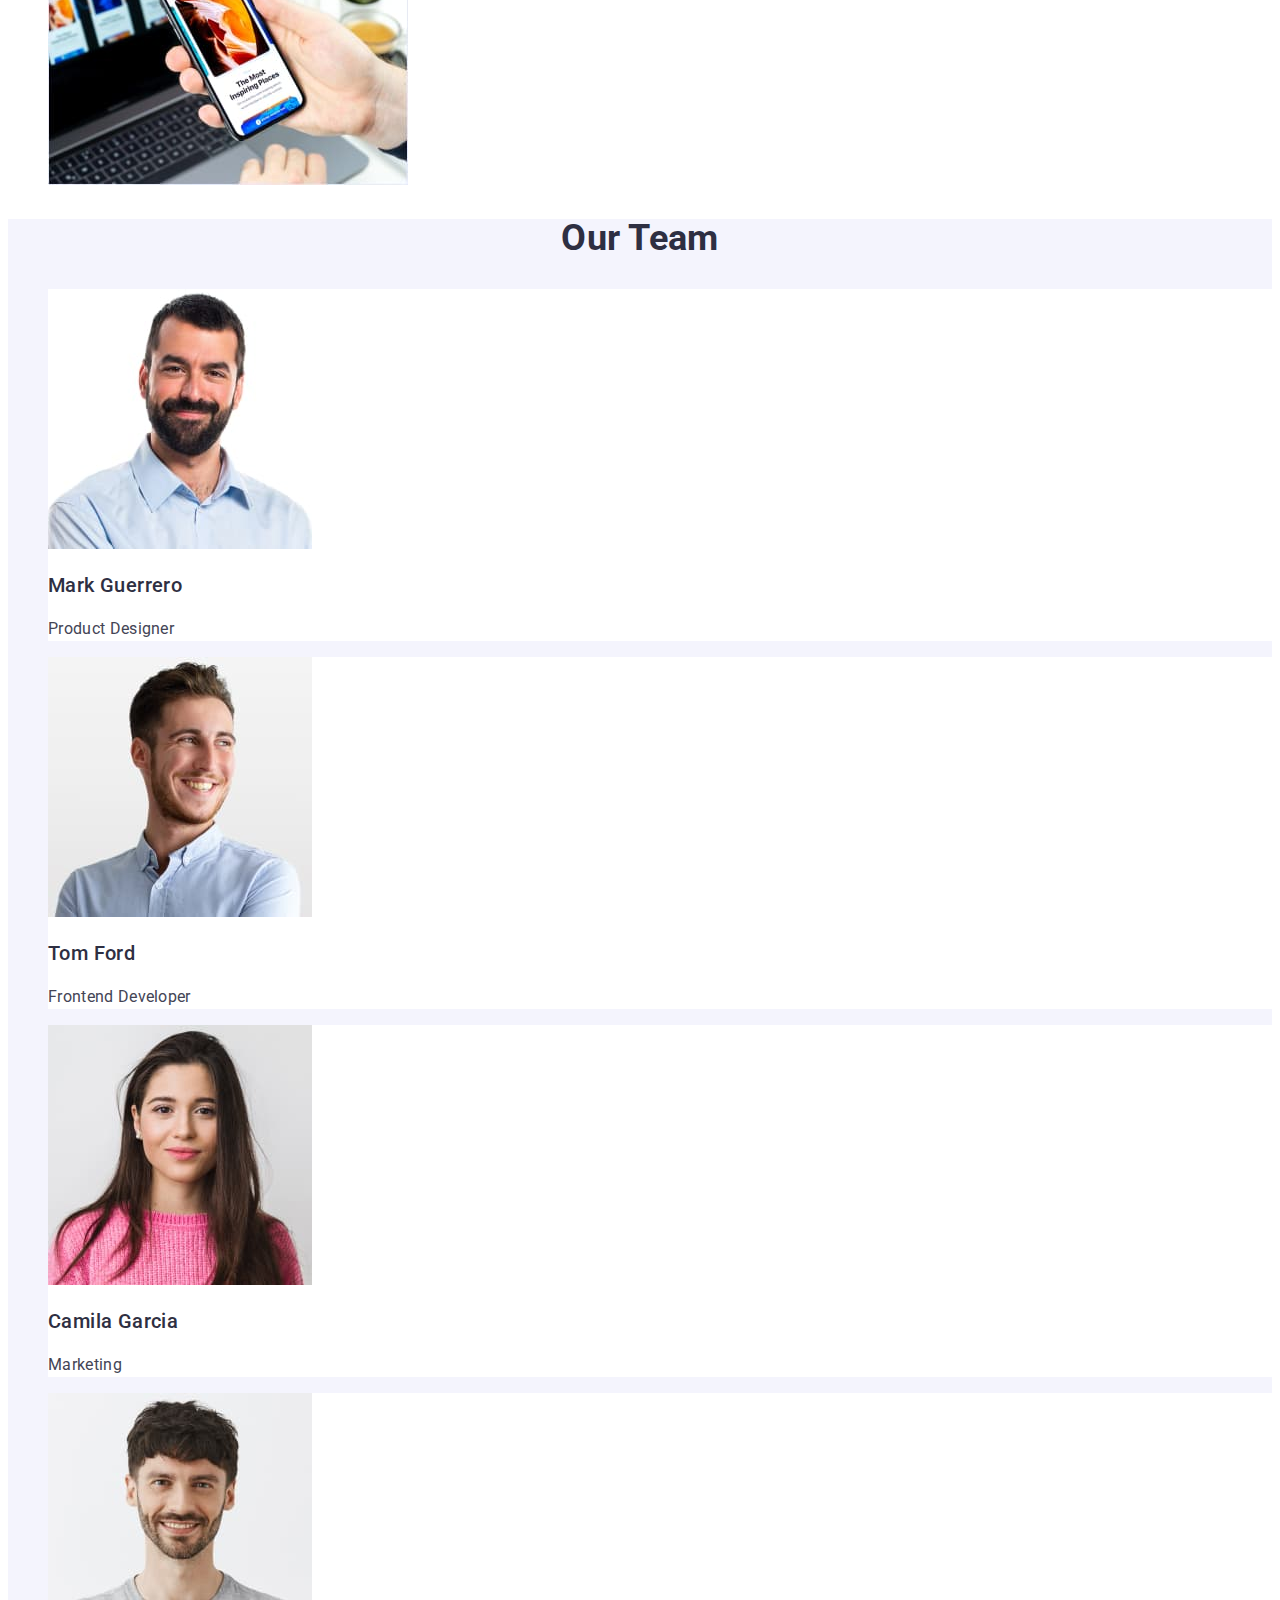
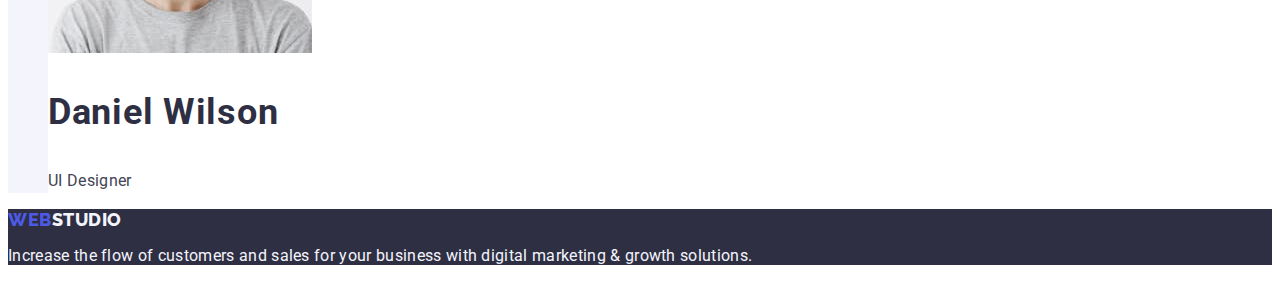
==== commit 44d33bcc: "summary333" ====
--- a/index.html
+++ b/index.html
@@ -22,7 +22,7 @@
         >
         <ul class="site-nav-list link list">
           <li class="menu-item">
-            <a href="./index.html" class="link menu-item-link primary">Studio</a>
+            <a href="./index.html" class="link menu-item-link">Studio</a>
           </li>
           <li class="menu-item">
             <a href="./portfolio.html" class="link menu-item-link">Portfolio</a>
@@ -33,12 +33,12 @@
       <address class="contact link">
         <ul class="contact-nav-list list">
           <li>
-            <a href="mailto:info@devstudio.com" class="email-link link"
+            <a href="mailto:info@devstudio.com" class="contacts-link link"
               >info@devstudio.com</a
             >
           </li>
           <li>
-            <a href="tel:+110001111111" class="tel-link link"
+            <a href="tel:+110001111111" class="contacts-link link"
               >+11 (000) 111-11-11</a
             >
           </li>
@@ -126,10 +126,7 @@
           </li>
         </ul>
       </section>
-    </main>
-  </body>
-
-  <!-- футер -->
+      <!-- футер -->
   <footer class="footer-content">
     <a href="./index.html" class="logo link">Web<span class="logo logo-part logo-footer link">Studio</span></a
     >
@@ -138,4 +135,7 @@
       marketing & growth solutions.
     </p>
   </footer>
+  </body>
+
+  
 </html>
--- a/css/style.css
+++ b/css/style.css
@@ -30,7 +30,7 @@
 .section-tittle {
   font-weight: 700;
   font-size: 36px;
-  line-height: 1,11;
+  line-height: 1.11;
   text-align: center;
   text-transform: capitalize;
   color: #2E2F42;
@@ -38,7 +38,7 @@
 .title {
   font-weight: 700;
   font-size: 36px;
-  line-height: 1,11;
+  line-height: 1.11;
   text-transform: capitalize;
   letter-spacing: 0.02em;
   color: #2E2F42;
@@ -46,7 +46,7 @@
 .text {
   font-weight: 400;
   font-size: 16px;
-  line-height: 1,5;
+  line-height: 1.5;
 }
 
 /* header */
@@ -69,7 +69,7 @@
 .menu-item {
   font-weight: 500;
   font-size: 16px;
-  line-height: 1,5;
+  line-height: 1.5;
   font-style: normal;
   color: #434455;
 }
@@ -85,18 +85,16 @@
 .contact-nav-list {
   font-weight: 400;
   font-size: 16px;
-  line-height: 1,5;
+  line-height: 1.5;
   font-style: normal;
   color: #434455;
 }
-.email-link:hover,
-.email-link:focus {
-  color: #404bbf;
-}
-.tel-link:hover,
-.tel-link:focus {
-  color: #404bbf;
-}
+.contacts-link:hover,
+.contacts-link:focus 
+{ color: #404bbf;}
+.contacts-link{line-height: 1.5;
+color:  #434455;}
+.contact{ font-style: normal;}
 /* hero */
 .hero-solutions,
 .footer-content {
@@ -106,7 +104,7 @@
 .hero-title {
   font-weight: 700;
   font-size: 56px;
-  line-height: 1,07;
+  line-height: 1.07;
   text-align: center;
   letter-spacing: 0.02em;
   color: #fff;
@@ -115,7 +113,7 @@
 .modal-open-button {font-family: "Roboto", sans-serif;
   font-weight: 500;
   font-size: 16px;
-  line-height: 1,5;
+  line-height: 1.5;
   align-items: center;
   letter-spacing: 0.04em;
   text-transform: uppercase;
@@ -127,7 +125,7 @@
 /* sections */
 .title-benefits{font-weight: 500;
   font-size: 20px;
-  line-height: 1,2;
+  line-height: 1.2;
   color: #2E2F42;}
 .background-section-our-team {
   background-color: #F4F4FD;
@@ -139,7 +137,7 @@
   font-family: "Roboto", sans-serif;
   font-weight: 500;
   font-size: 16px;
-  line-height: 1,5;
+  line-height: 1.5;
   display: flex;
   letter-spacing: 0.04em;
   color: #4d5ae5;
@@ -150,6 +148,7 @@
   color: #fff;
   background-color: #404bbf;
 }
+.title-work-examples{}
 /* footer */
 .logo-footer{color: #F4F4FD;}
 .text-footer{color: #F4F4FD;} 
@@ -157,9 +156,10 @@
 /* portfolio */
 .work-examples .title{ font-weight: 500;
   font-size: 20px;
-  line-height: 1,2;}
+  line-height: 1.2;}
   .work-examples .text{ font-weight: 400;
     font-size: 16px;
-    line-height: 1,2;}
+    line-height: 1.2;}
     .work-examples-link:hover,
-    .work-examples-link:focus{color: #404bbf;}+    .work-examples-link:focus{color: #404bbf;}
+    .work{color: #434455;}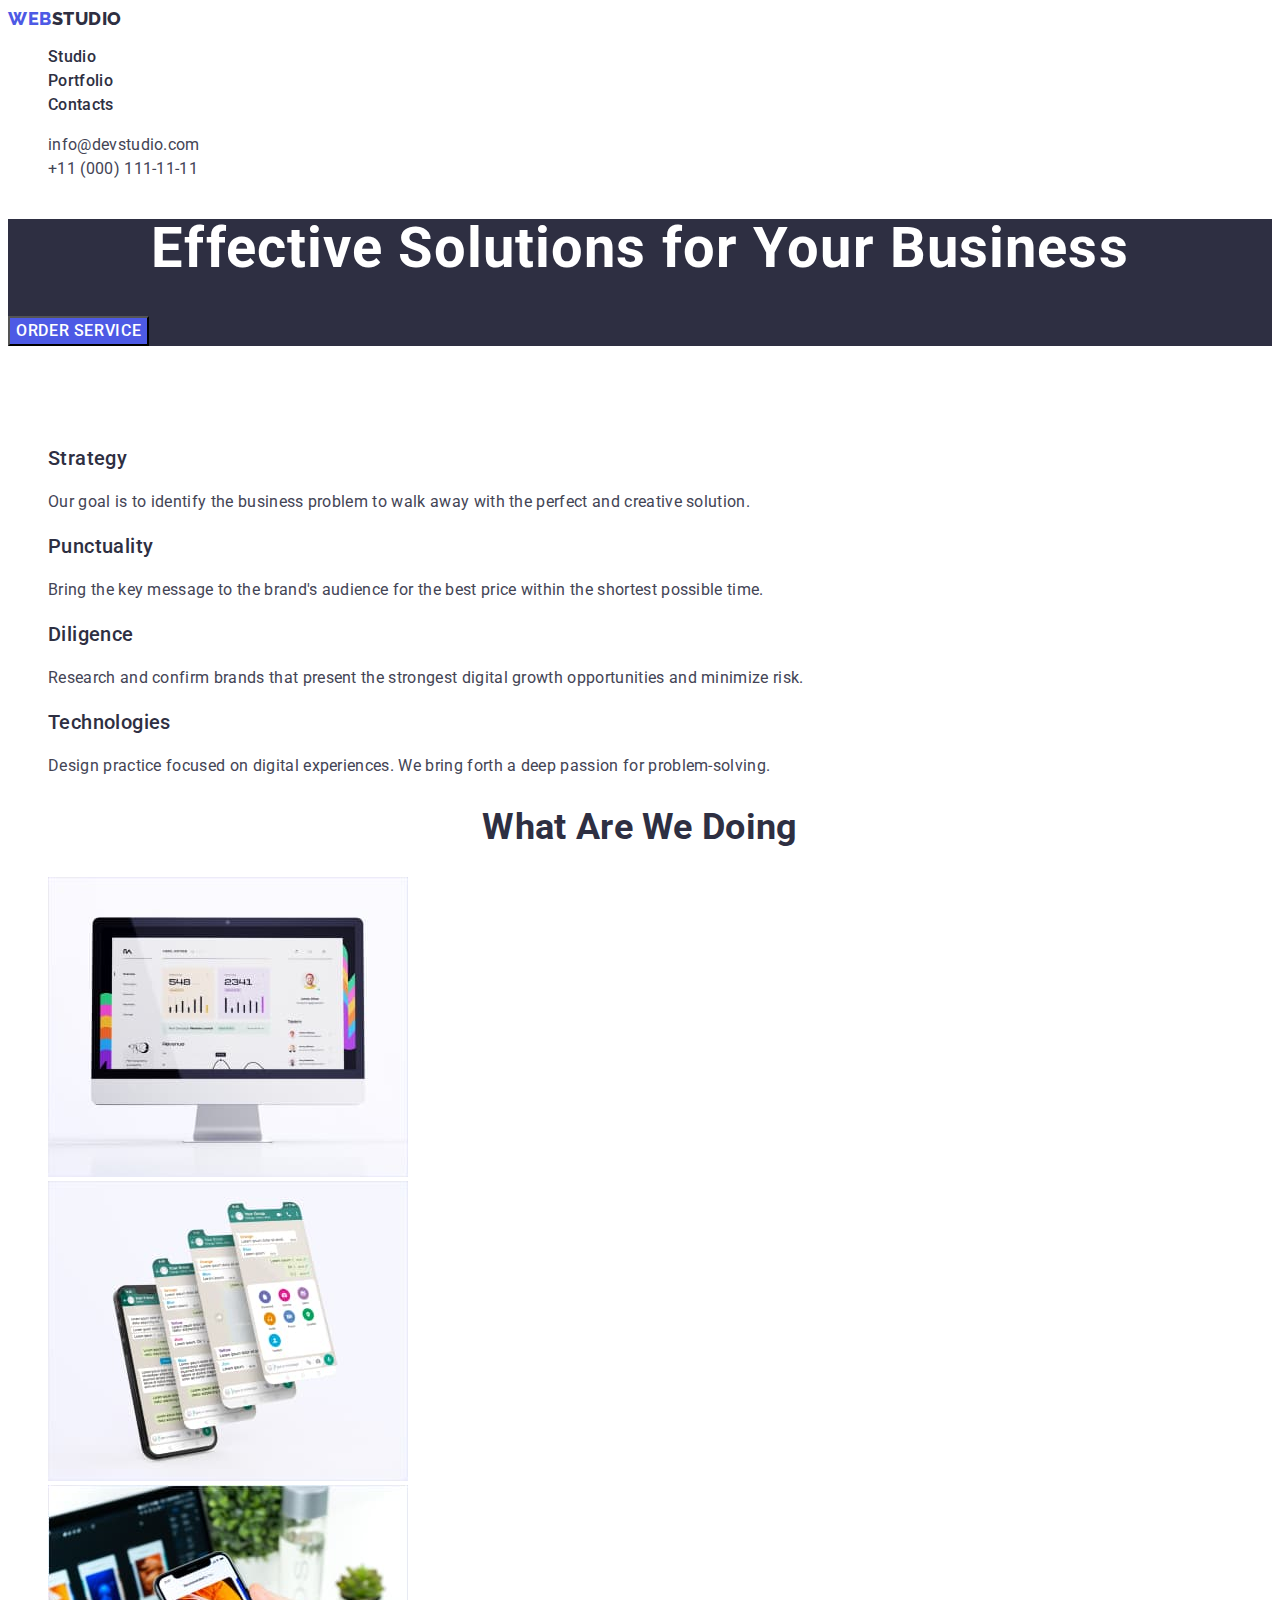
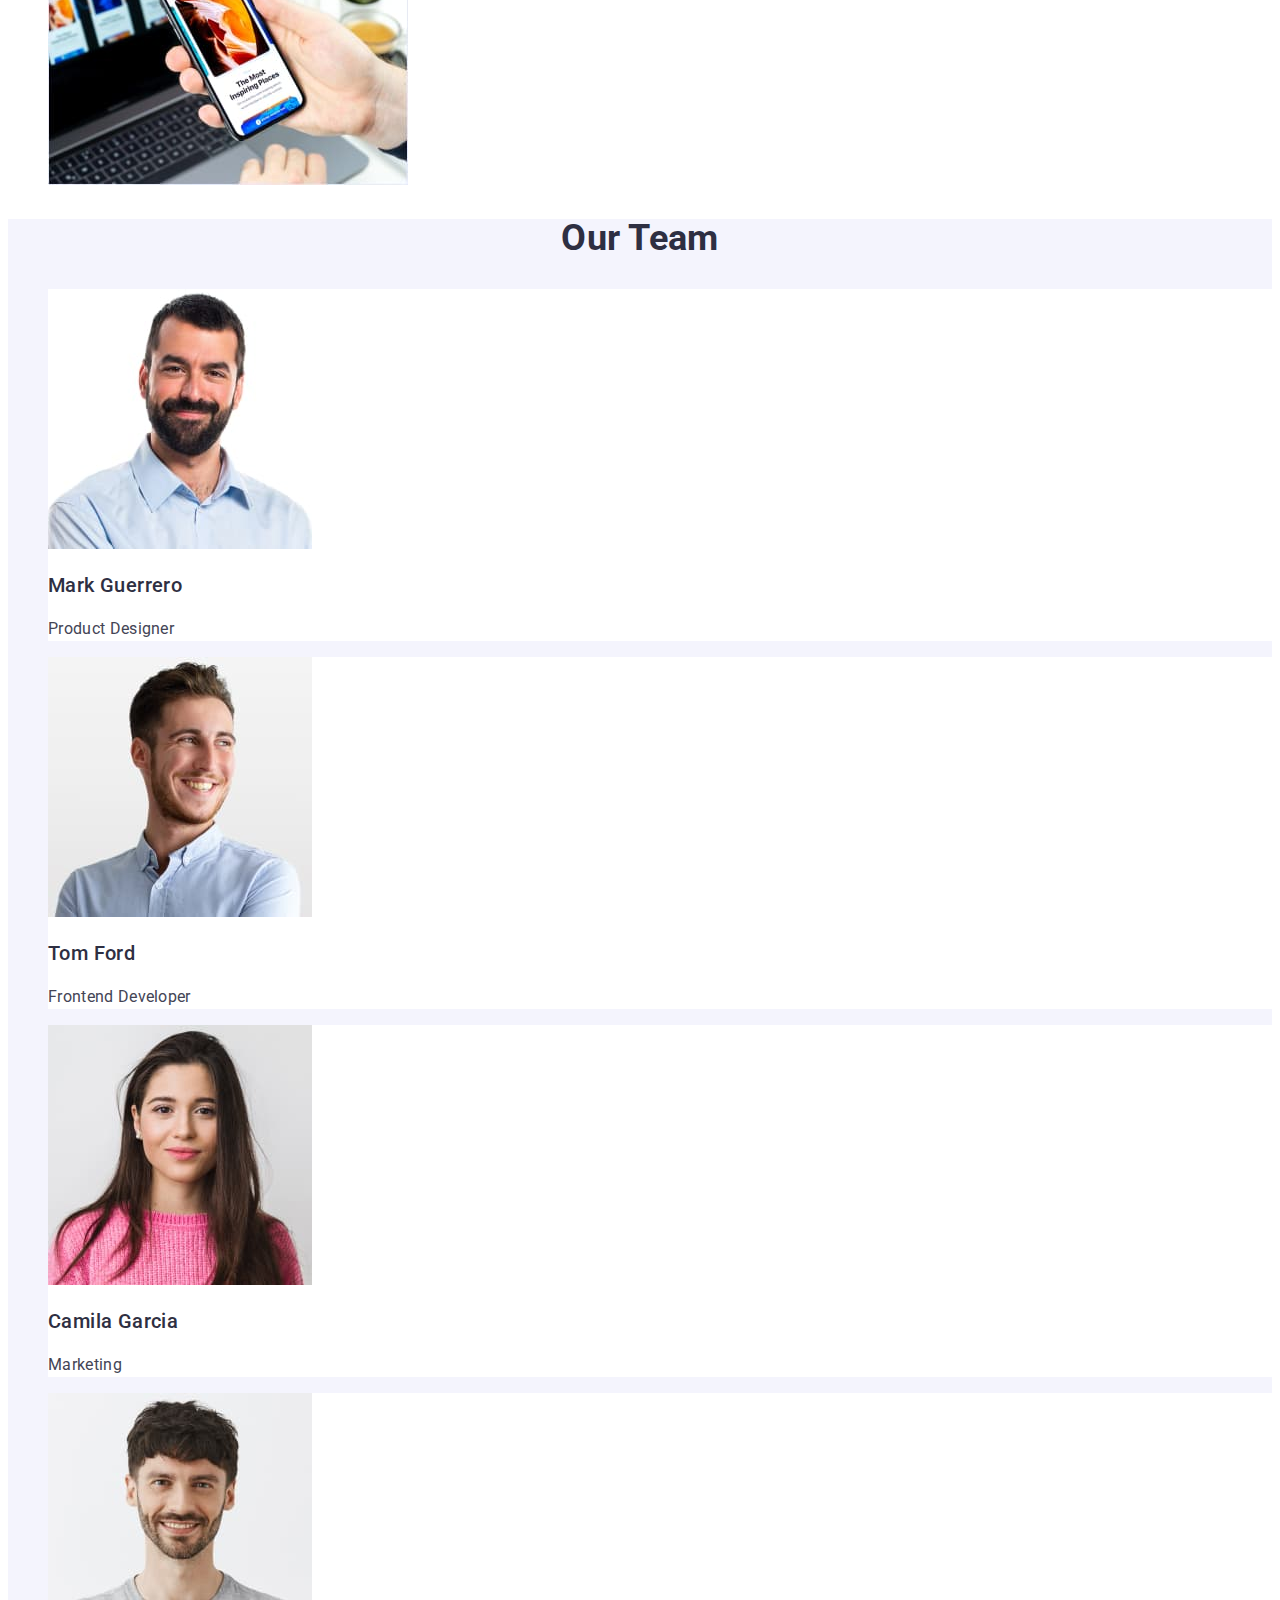
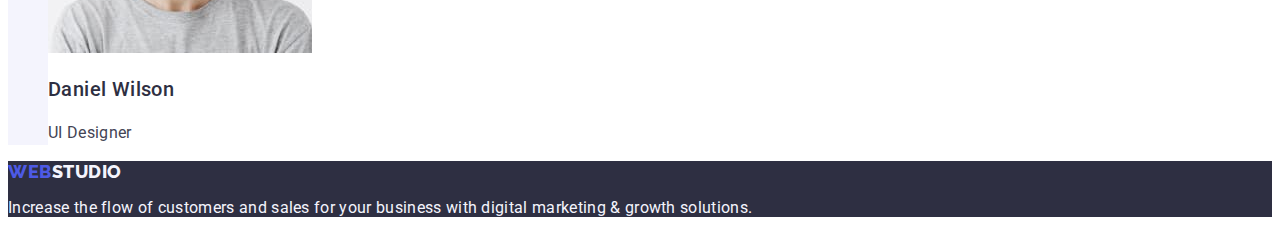
==== commit f97a797b: "summary334" ====
--- a/index.html
+++ b/index.html
@@ -121,7 +121,7 @@
           <li class="cards-team">
             <img src="./images/img1.jpg" alt="Daniel Wilson" width="264" />
 
-            <h3 class="title title-benefit">Daniel Wilson</h3>
+            <h3 class="title title-benefits">Daniel Wilson</h3>
             <p class="text">UI Designer</p>
           </li>
         </ul>
--- a/css/style.css
+++ b/css/style.css
@@ -77,8 +77,8 @@
 .menu-item:focus {
   color: #404bbf;
 }
-.primary:hover,
-.primary:focus{color: #404bbf;}
+.menu-item-link:hover,
+.menu-item-link:focus{color: #404bbf;}
 .menu-item-link{color: #2e2f42;
   line-height: 1.5;}
 /* contact */
@@ -126,6 +126,7 @@
 .title-benefits{font-weight: 500;
   font-size: 20px;
   line-height: 1.2;
+  letter-spacing: 0.02em;
   color: #2E2F42;}
 .background-section-our-team {
   background-color: #F4F4FD;
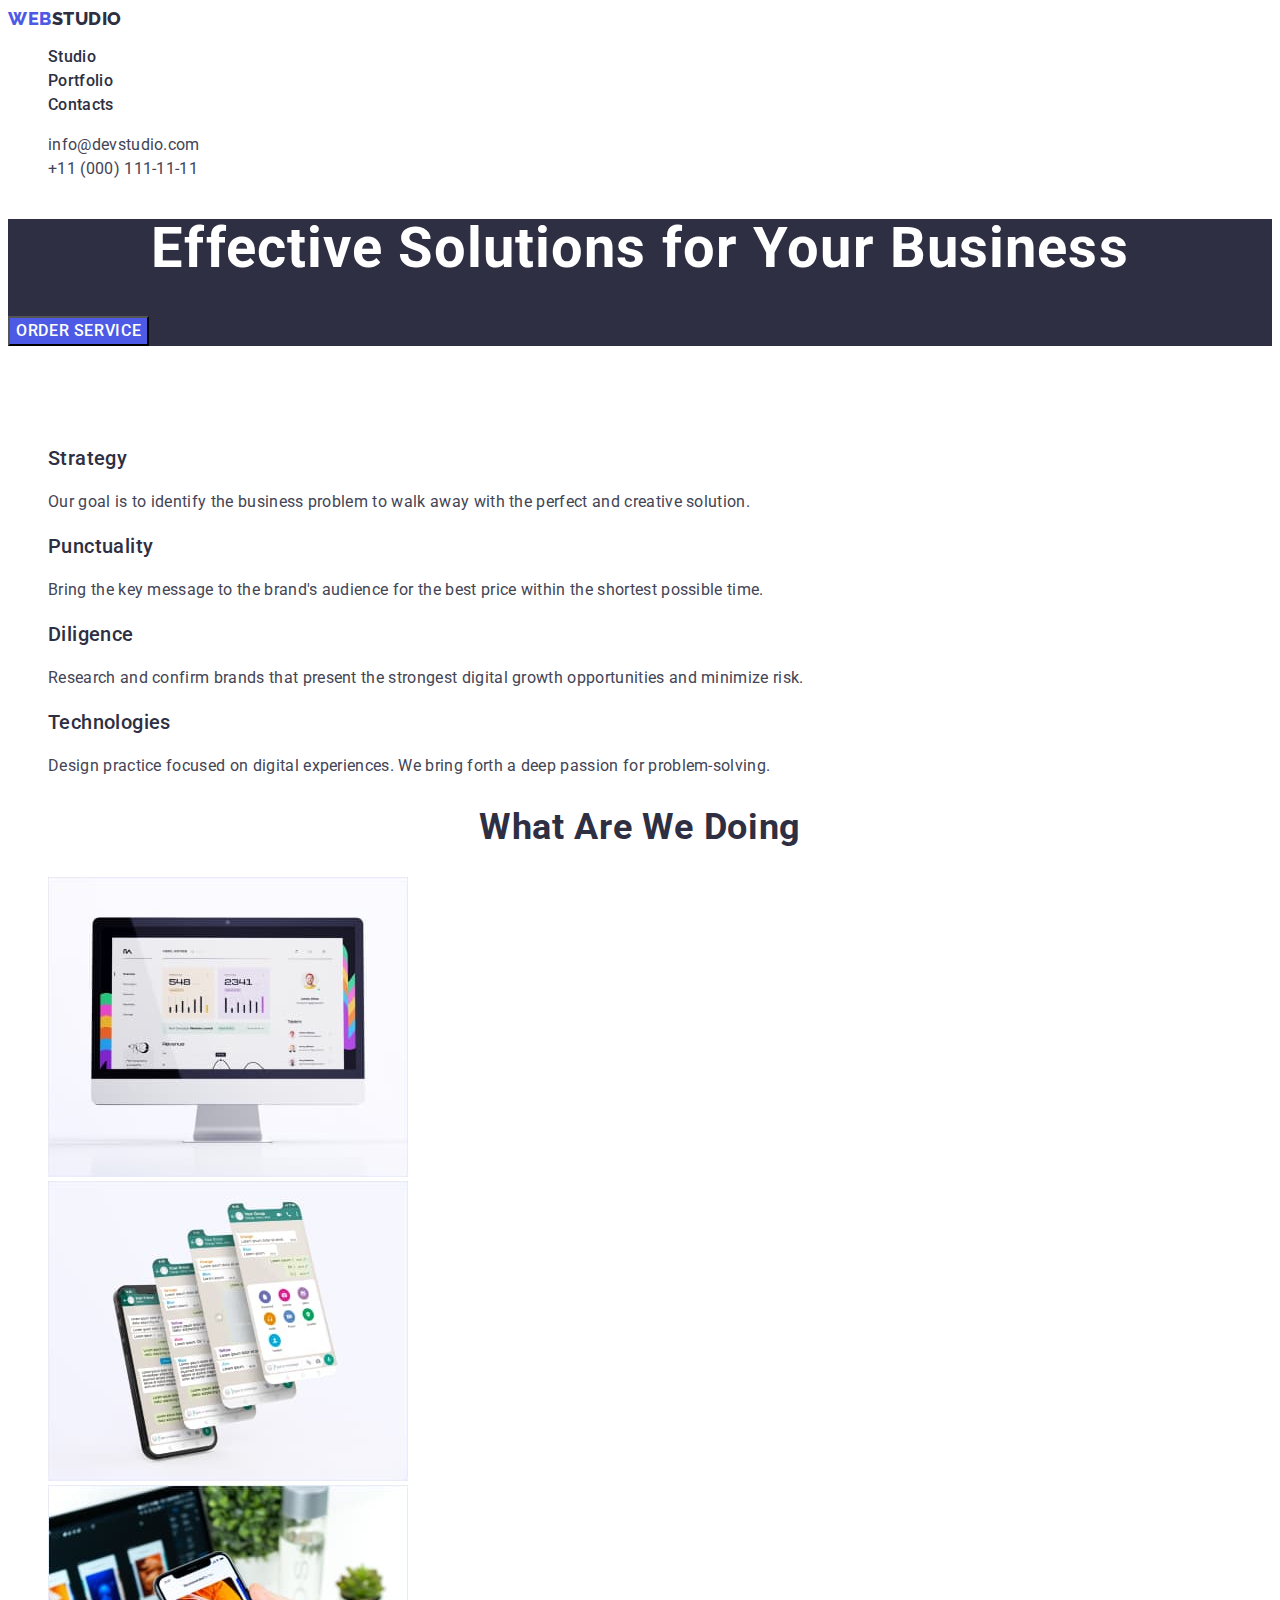
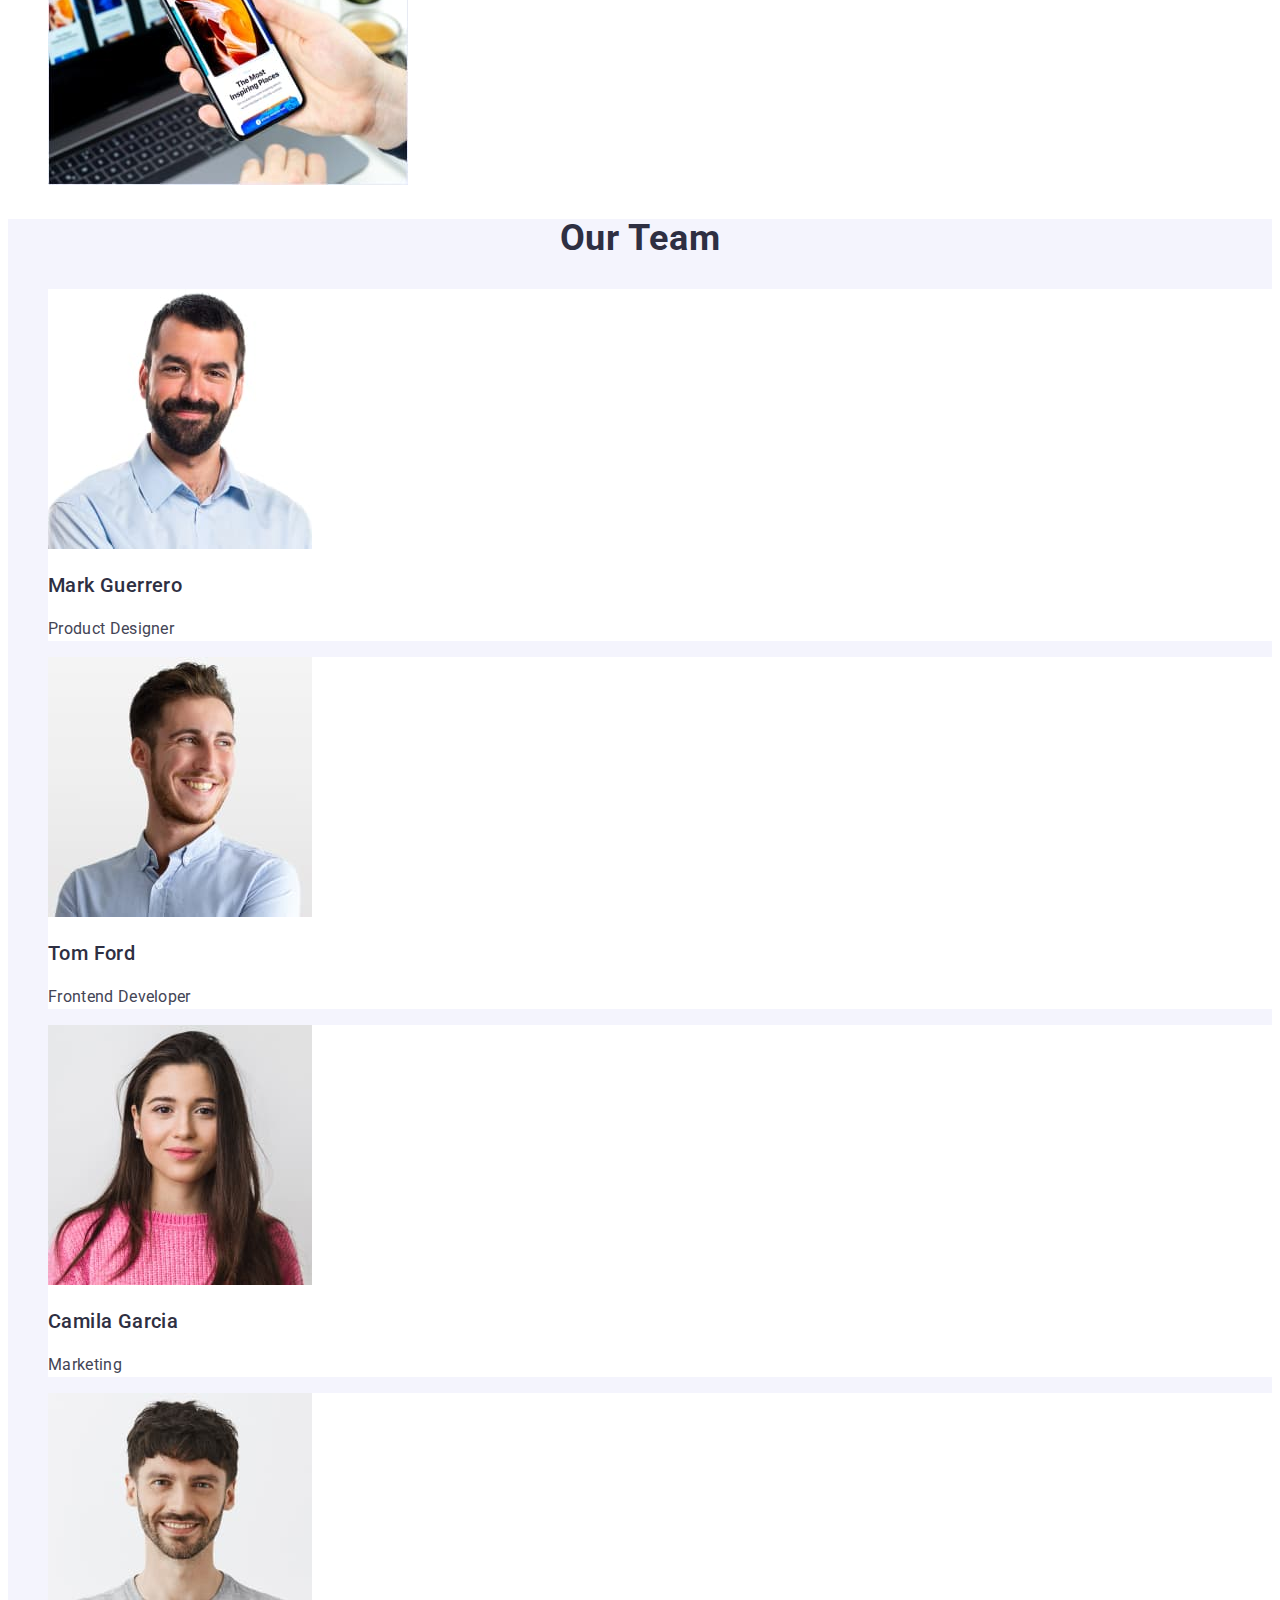
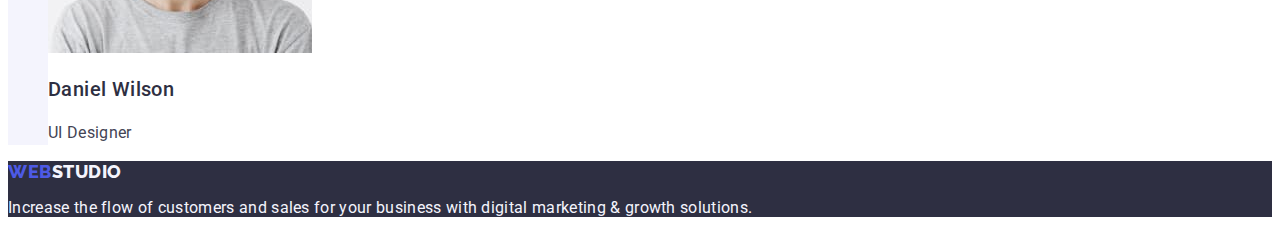
==== commit 675f60c0: "lastsammary" ====
--- a/index.html
+++ b/index.html
@@ -126,6 +126,7 @@
           </li>
         </ul>
       </section>
+      </main>
       <!-- футер -->
   <footer class="footer-content">
     <a href="./index.html" class="logo link">Web<span class="logo logo-part logo-footer link">Studio</span></a
--- a/css/style.css
+++ b/css/style.css
@@ -32,6 +32,7 @@
   font-size: 36px;
   line-height: 1.11;
   text-align: center;
+  letter-spacing: 0.02em;
   text-transform: capitalize;
   color: #2E2F42;
 }
@@ -163,4 +164,5 @@
     line-height: 1.2;}
     .work-examples-link:hover,
     .work-examples-link:focus{color: #404bbf;}
-    .work{color: #434455;}+    .work{color: #434455;
+      line-height: 1.5;}